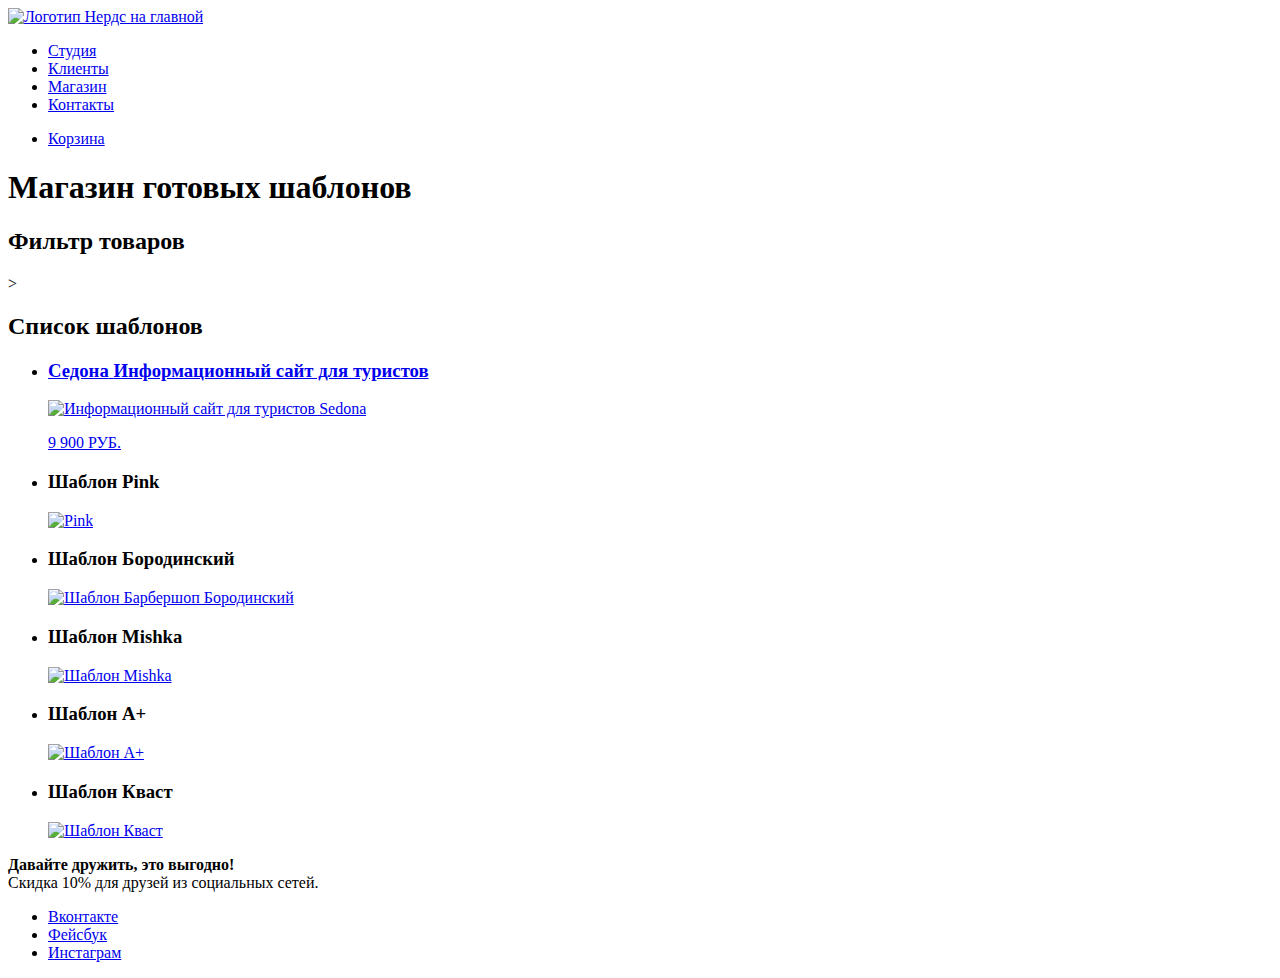
==== inner.html @ d566adea "Разметил страницу каталога." ====
<!DOCTYPE html>
<html lang="ru">
  <head>
    <meta charset="utf-8">
    <title>Нёрдс</title>
  </head>
  <body>
    <header class="main-header">
      <nav class="main-navigation">                           
        <a class="main-header-logo" href="index.html"> <img src="img/index-logo.svg" width="----" height="----" alt="Логотип Нердс на главной">
        </a>
      <ul class="site-navigation">
        <li><a href="studio.html">Студия</a></li>
        <li><a href="customers.html">Клиенты</a></li>
        <li class="site-navigation-current"><a href="shop.html">Магазин</a></li>
        <li><a href="contacts.html">Контакты</a></li>
      </ul>
      <ul class="basket-navigation">
        <li class="basket-buyer"><a href="basket.html">Корзина</a></li>
      </ul>
      </nav>
      <h1 class="page-title"> <b>Магазин готовых шаблонов</b> </h1>
    </header>
    <main class="container">
      <section class="filters">
        <h2 class="visually-hidden">Фильтр товаров</h2>> 
        <!-- Здесь будет форма--> 
      </section>

      <section class="catalog">
        <h2 class="visually-hidden">Список шаблонов</h2>
        <ul class="catalog-list">
            <li class="catalog-item">
              <h3>
                <a href="catalog-item.html">
                  <span class="catalog-category">Седона</span>
                  <span class="catalog-item-title">Информационный сайт для туристов</span>
                </a>
              </h3>
                <p class="catalog-item-image">
                  <a href="catalog-item.html">
                    <img src="img/product-1.jpg" width="220" height="165" alt="Информационный сайт для туристов Sedona">
                  </a>
                </p> 
                <a class="button" href="#">9 900 РУБ.</a>   
            </li>
            <li class="catalog-item">
              <h3 class="visually-hidden">Шаблон Pink</h3>
              <a href="catalog-item.html">
                <img src="img/product-2.jpg" width="220" height="165" alt="Pink">
              </a>  
            </li>
            <li>
              <h3 class="visually-hidden">Шаблон Бородинский</h3>
              <a href="catalog-item.html">
                <img src="img/product-3.jpg" width="220" height="165" alt="Шаблон Барбершоп Бородинский">
              </a>  
            </li>      
            <li>
              <h3 class="visually-hidden">Шаблон Mishka</h3>
              <a href="catalog-item.html">
                <img src="img/product-4.jpg" width="220" height="165" alt="Шаблон Mishka">
              </a>  
            </li>
            <li>
              <h3 class="visually-hidden">Шаблон А+</h3>
              <a href="catalog-item.html">
                <img src="img/product-5.jpg" width="220" height="165" alt="Шаблон А+">
              </a>  
            </li>
            <li>
              <h3 class="visually-hidden">Шаблон Кваст</h3>
              <a href="catalog-item.html">
                <img src="img/product-5.jpg" width="220" height="165" alt="Шаблон Кваст">
              </a>  
            </li>  
        </ul>
      </section>

    <footer class=main-footer>
      <div class="footer-social">
        <b>Давайте дружить, это выгодно!</b> <br>
           Скидка 10% для друзей из социальных сетей.
        <ul>
          <li><a class="social-button" href="#">Вконтакте</a></li>
          <li><a class="social-button" href="#">Фейсбук</a></li>
          <li><a class="social-button" href="#">Инстаграм</a></li>
        </ul>
      </div>
    </footer>
      
</body>
</html>
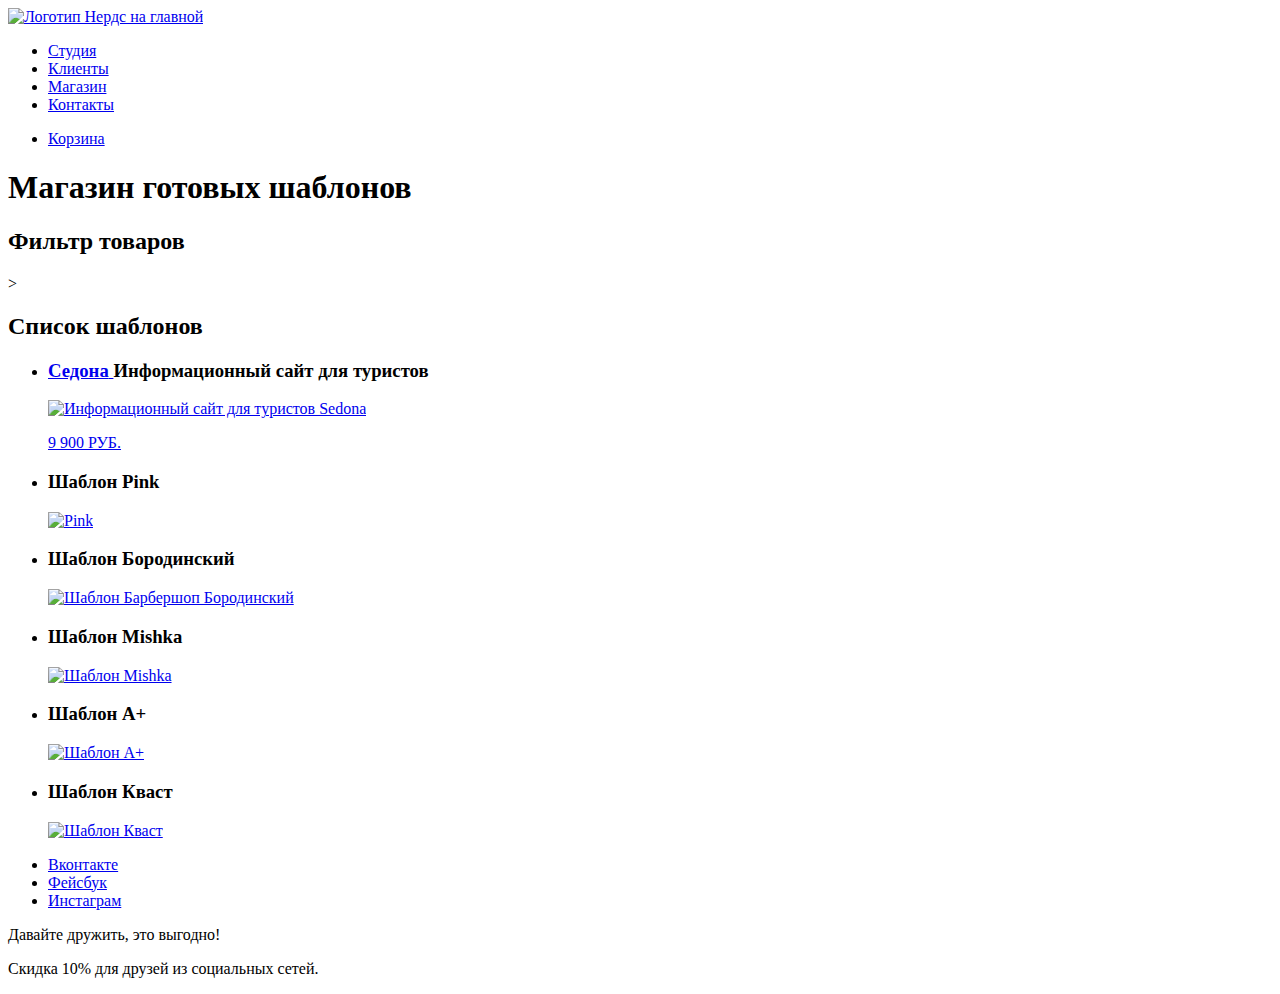
==== commit 19564946: "Внес изменения согласно рекомендациям. Испарвил ошибки в валидаторе." ====
--- a/inner.html
+++ b/inner.html
@@ -7,7 +7,7 @@
   <body>
     <header class="main-header">
       <nav class="main-navigation">                           
-        <a class="main-header-logo" href="index.html"> <img src="img/index-logo.svg" width="----" height="----" alt="Логотип Нердс на главной">
+        <a class="main-header-logo" href="index.html"> <img src="img/index-logo.svg" width="100" height="100" alt="Логотип Нердс на главной">
         </a>
       <ul class="site-navigation">
         <li><a href="studio.html">Студия</a></li>
@@ -34,8 +34,8 @@
               <h3>
                 <a href="catalog-item.html">
                   <span class="catalog-category">Седона</span>
+                </a>
                   <span class="catalog-item-title">Информационный сайт для туристов</span>
-                </a>
               </h3>
                 <p class="catalog-item-image">
                   <a href="catalog-item.html">
@@ -50,25 +50,25 @@
                 <img src="img/product-2.jpg" width="220" height="165" alt="Pink">
               </a>  
             </li>
-            <li>
+            <li class="catalog-item">
               <h3 class="visually-hidden">Шаблон Бородинский</h3>
               <a href="catalog-item.html">
                 <img src="img/product-3.jpg" width="220" height="165" alt="Шаблон Барбершоп Бородинский">
               </a>  
             </li>      
-            <li>
+            <li class="catalog-item">
               <h3 class="visually-hidden">Шаблон Mishka</h3>
               <a href="catalog-item.html">
                 <img src="img/product-4.jpg" width="220" height="165" alt="Шаблон Mishka">
               </a>  
             </li>
-            <li>
+            <li class="catalog-item">
               <h3 class="visually-hidden">Шаблон А+</h3>
               <a href="catalog-item.html">
                 <img src="img/product-5.jpg" width="220" height="165" alt="Шаблон А+">
               </a>  
             </li>
-            <li>
+            <li class="catalog-item">
               <h3 class="visually-hidden">Шаблон Кваст</h3>
               <a href="catalog-item.html">
                 <img src="img/product-5.jpg" width="220" height="165" alt="Шаблон Кваст">
@@ -76,18 +76,17 @@
             </li>  
         </ul>
       </section>
-
+    </main>
     <footer class=main-footer>
-      <div class="footer-social">
-        <b>Давайте дружить, это выгодно!</b> <br>
-           Скидка 10% для друзей из социальных сетей.
+      <div class="container-social">
         <ul>
           <li><a class="social-button" href="#">Вконтакте</a></li>
           <li><a class="social-button" href="#">Фейсбук</a></li>
           <li><a class="social-button" href="#">Инстаграм</a></li>
         </ul>
+        <p class="text-call">Давайте дружить, это выгодно!</p>
+        <p class="text-benefit">Скидка 10% для друзей из социальных сетей.</p>
       </div>
     </footer>
-      
-</body>
+  </body>
 </html>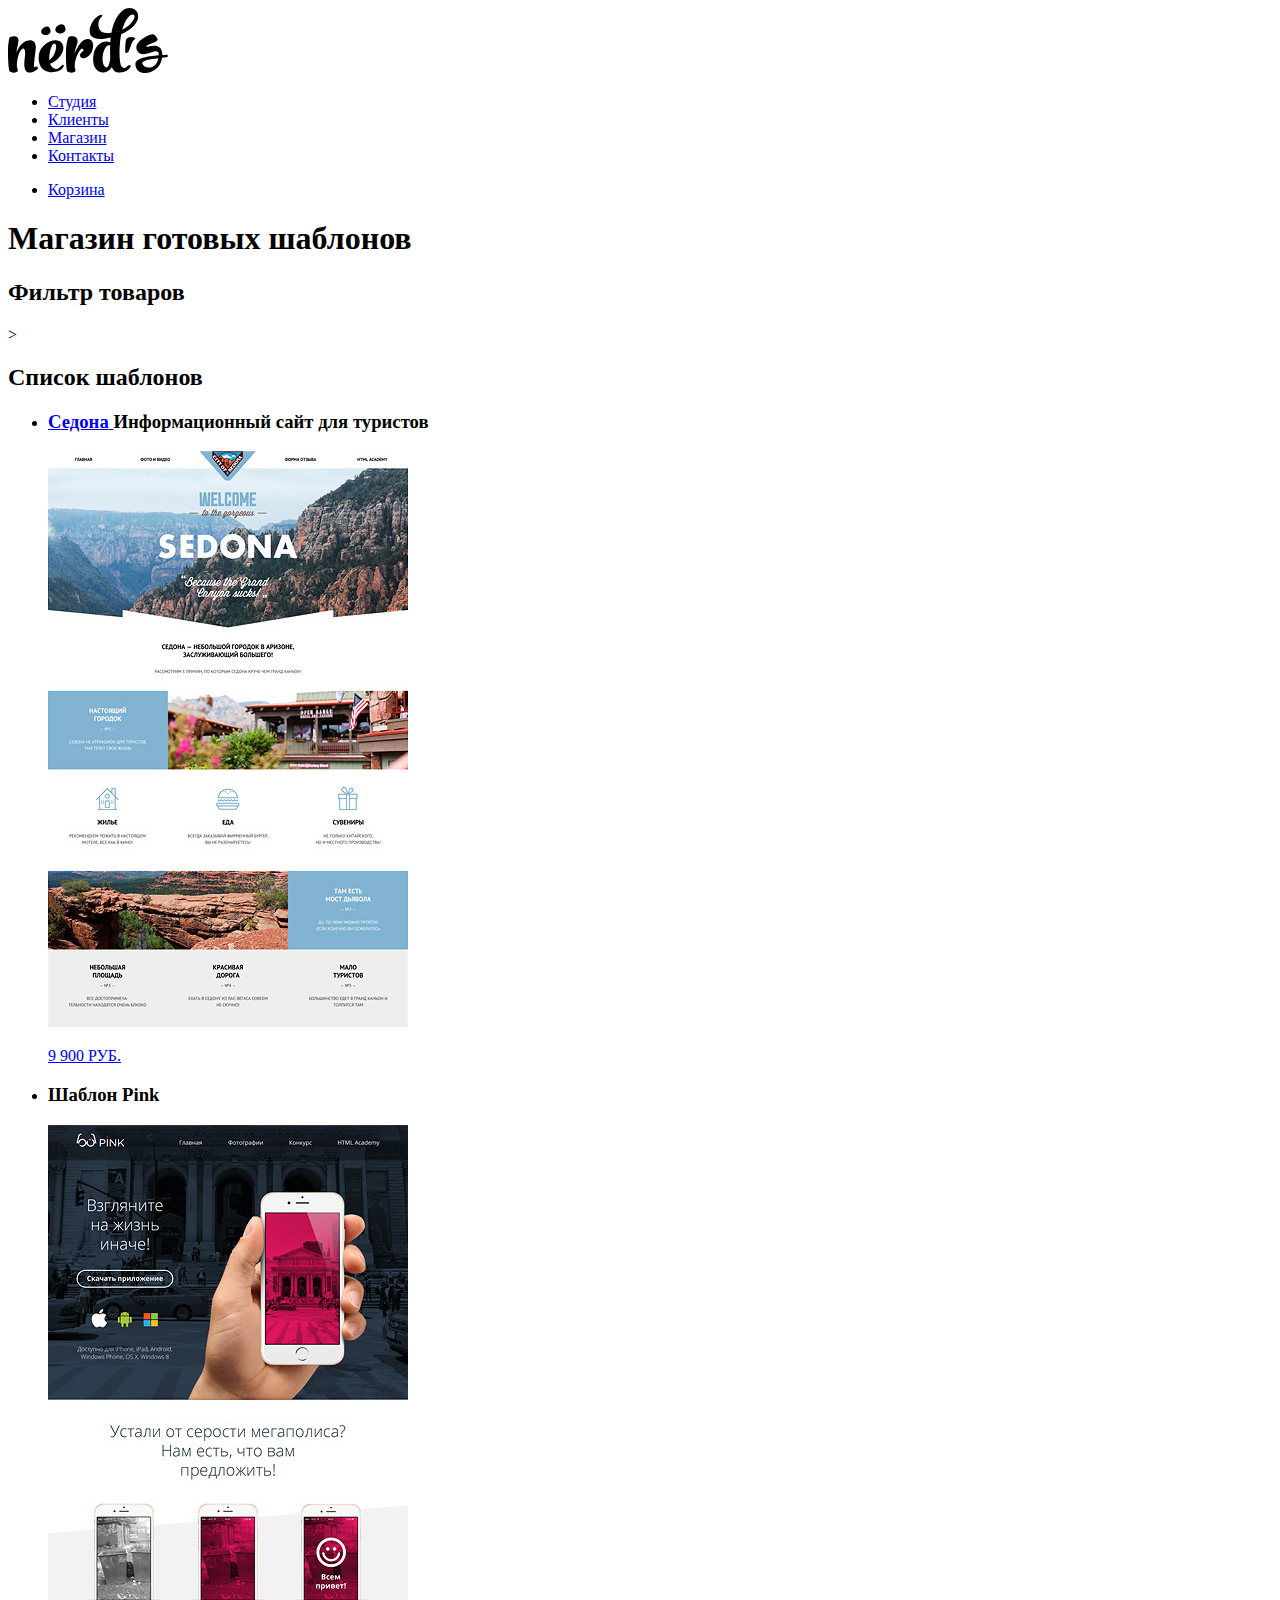
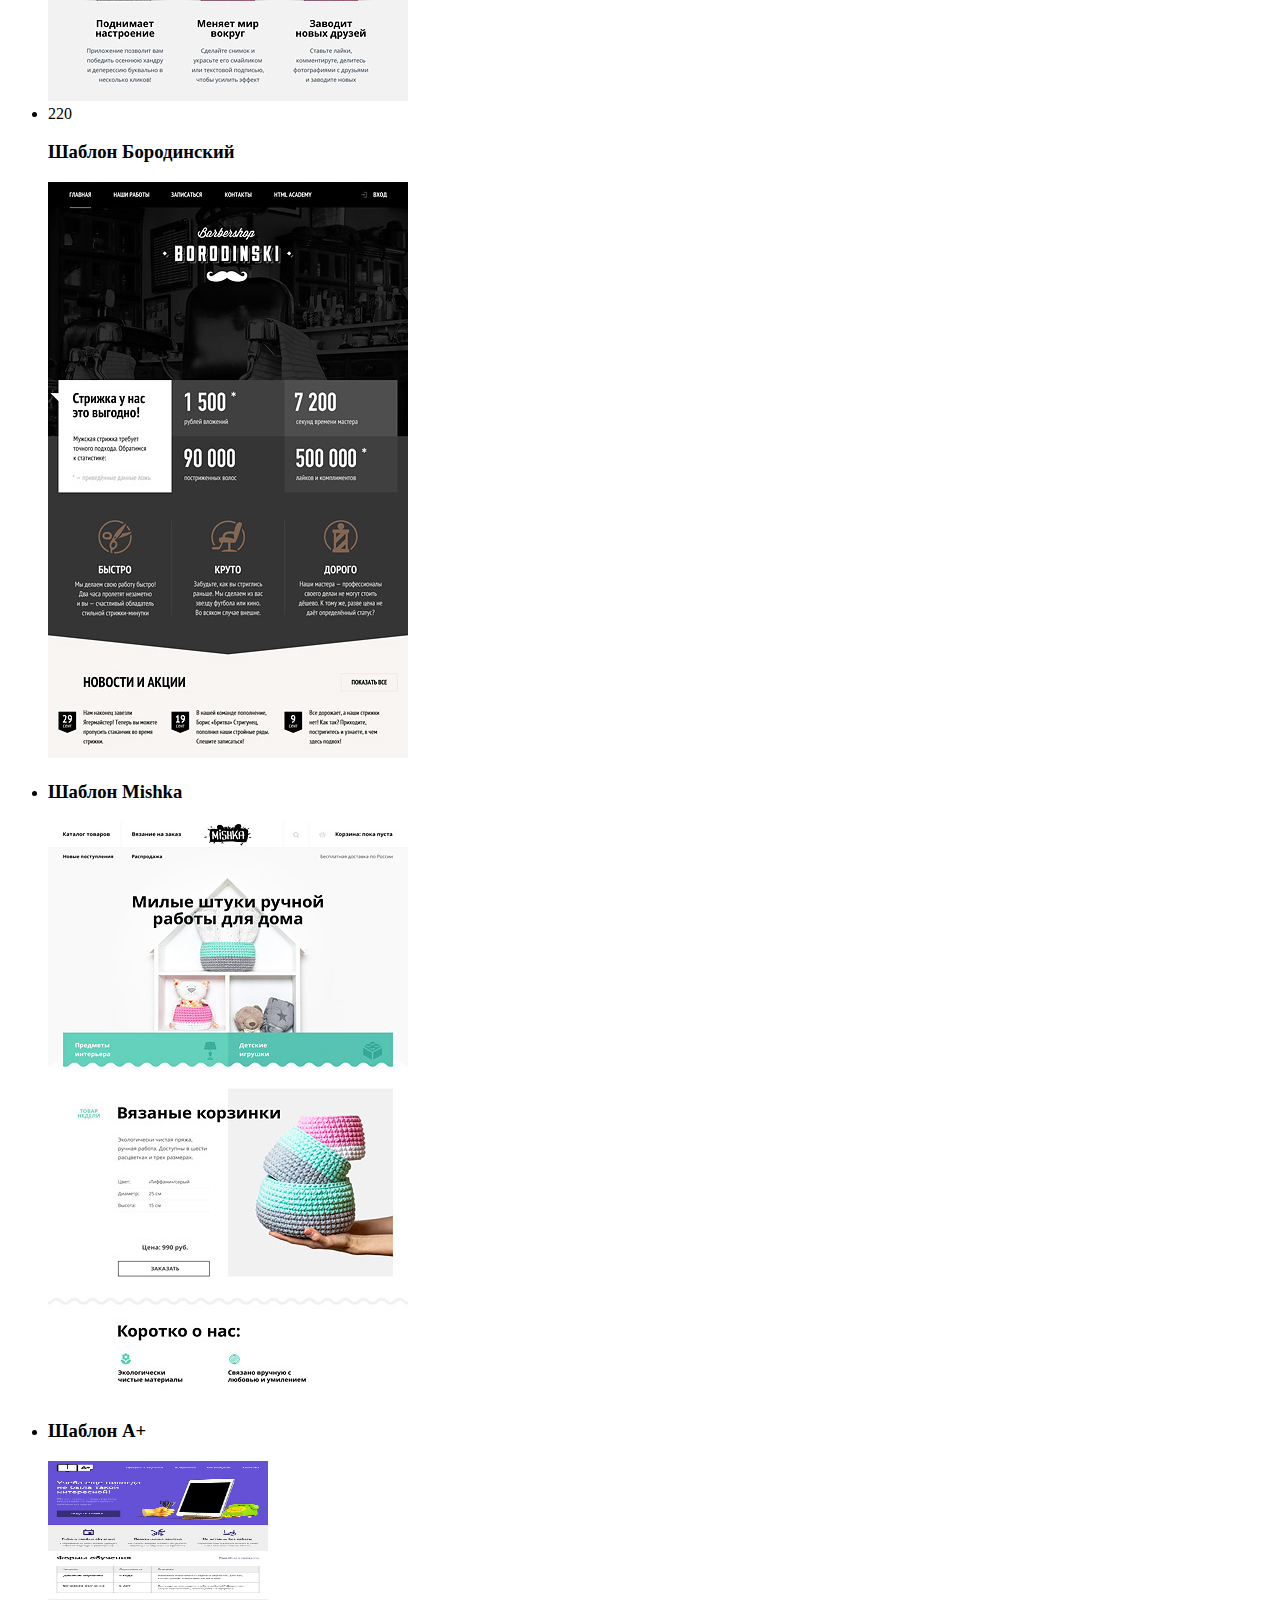
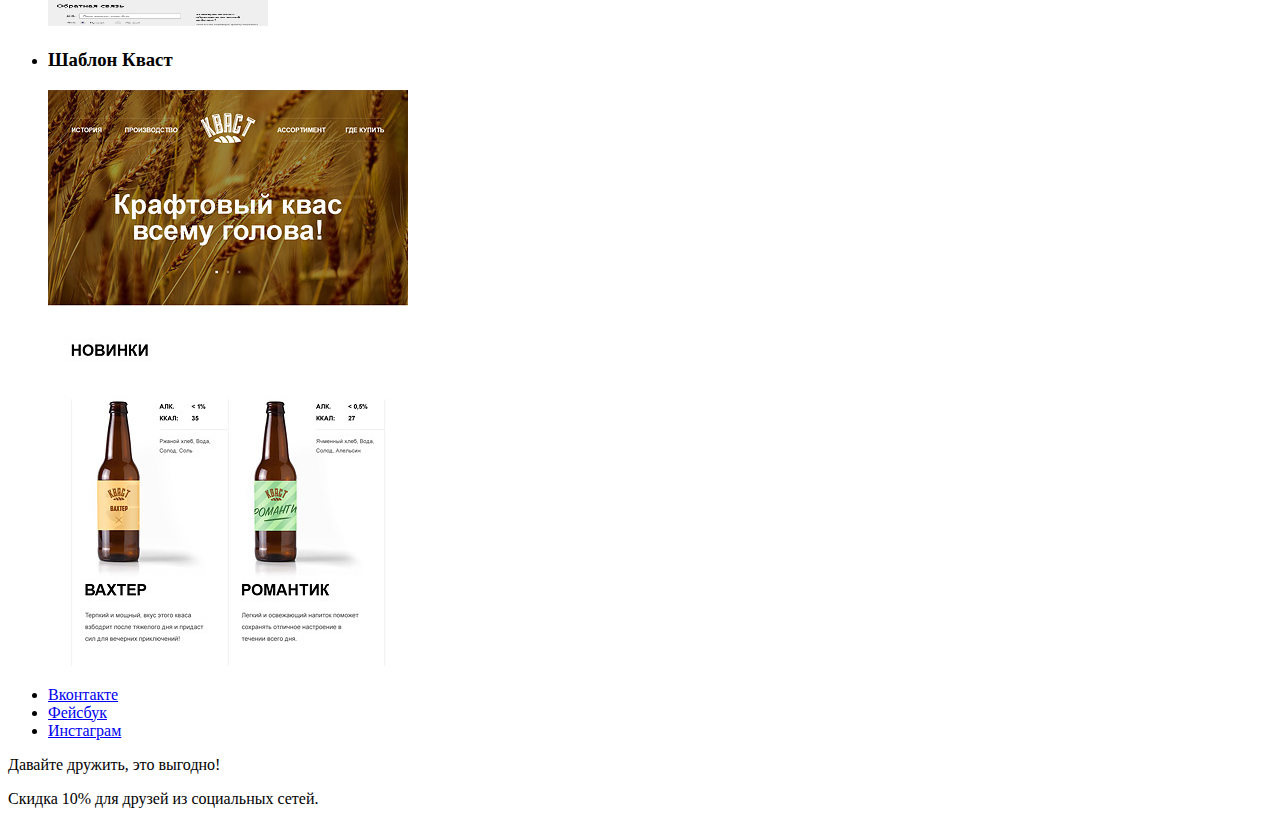
==== commit d96f83c9: "добавил контентные изображения в каталог" ====
--- a/inner.html
+++ b/inner.html
@@ -7,7 +7,7 @@
   <body>
     <header class="main-header">
       <nav class="main-navigation">                           
-        <a class="main-header-logo" href="index.html"> <img src="img/index-logo.svg" width="100" height="100" alt="Логотип Нердс на главной">
+        <a class="main-header-logo" href="index.html"> <img src="img/index-logo.svg" width="160" height="65" alt="Логотип Нердс в каталоге">
         </a>
       <ul class="site-navigation">
         <li><a href="studio.html">Студия</a></li>
@@ -30,7 +30,7 @@
       <section class="catalog">
         <h2 class="visually-hidden">Список шаблонов</h2>
         <ul class="catalog-list">
-            <li class="catalog-item">
+            <li class="catalog-item">         <!--разметку по седона, явно надо переделать-->
               <h3>
                 <a href="catalog-item.html">
                   <span class="catalog-category">Седона</span>
@@ -39,7 +39,7 @@
               </h3>
                 <p class="catalog-item-image">
                   <a href="catalog-item.html">
-                    <img src="img/product-1.jpg" width="220" height="165" alt="Информационный сайт для туристов Sedona">
+                    <img src="img\produkt-sedona.jpg" width="360" height="576" alt="Информационный сайт для туристов Sedona">
                   </a>
                 </p> 
                 <a class="button" href="#">9 900 РУБ.</a>   
@@ -47,31 +47,31 @@
             <li class="catalog-item">
               <h3 class="visually-hidden">Шаблон Pink</h3>
               <a href="catalog-item.html">
-                <img src="img/product-2.jpg" width="220" height="165" alt="Pink">
+                <img src="img\produkt-pink.jpg" width="360" height="576" alt="Pink">
               </a>  
             </li>
-            <li class="catalog-item">
+            <li class="catalog-item">220
               <h3 class="visually-hidden">Шаблон Бородинский</h3>
               <a href="catalog-item.html">
-                <img src="img/product-3.jpg" width="220" height="165" alt="Шаблон Барбершоп Бородинский">
+                <img src="img\produkt-barbershop.jpg" width="360" height="576" alt="Шаблон Барбершоп Бородинский">
               </a>  
             </li>      
             <li class="catalog-item">
               <h3 class="visually-hidden">Шаблон Mishka</h3>
               <a href="catalog-item.html">
-                <img src="img/product-4.jpg" width="220" height="165" alt="Шаблон Mishka">
+                <img src="img\produkt-mishka.jpg" width="360" height="576" alt="Шаблон Mishka">
               </a>  
             </li>
             <li class="catalog-item">
               <h3 class="visually-hidden">Шаблон А+</h3>
               <a href="catalog-item.html">
-                <img src="img/product-5.jpg" width="220" height="165" alt="Шаблон А+">
+                <img src="img\produkt-aplus.jpg" width="220" height="165" alt="Шаблон А+">
               </a>  
             </li>
             <li class="catalog-item">
               <h3 class="visually-hidden">Шаблон Кваст</h3>
               <a href="catalog-item.html">
-                <img src="img/product-5.jpg" width="220" height="165" alt="Шаблон Кваст">
+                <img src="img\produkt-kvast.jpg" width="360" height="576" alt="Шаблон Кваст">
               </a>  
             </li>  
         </ul>
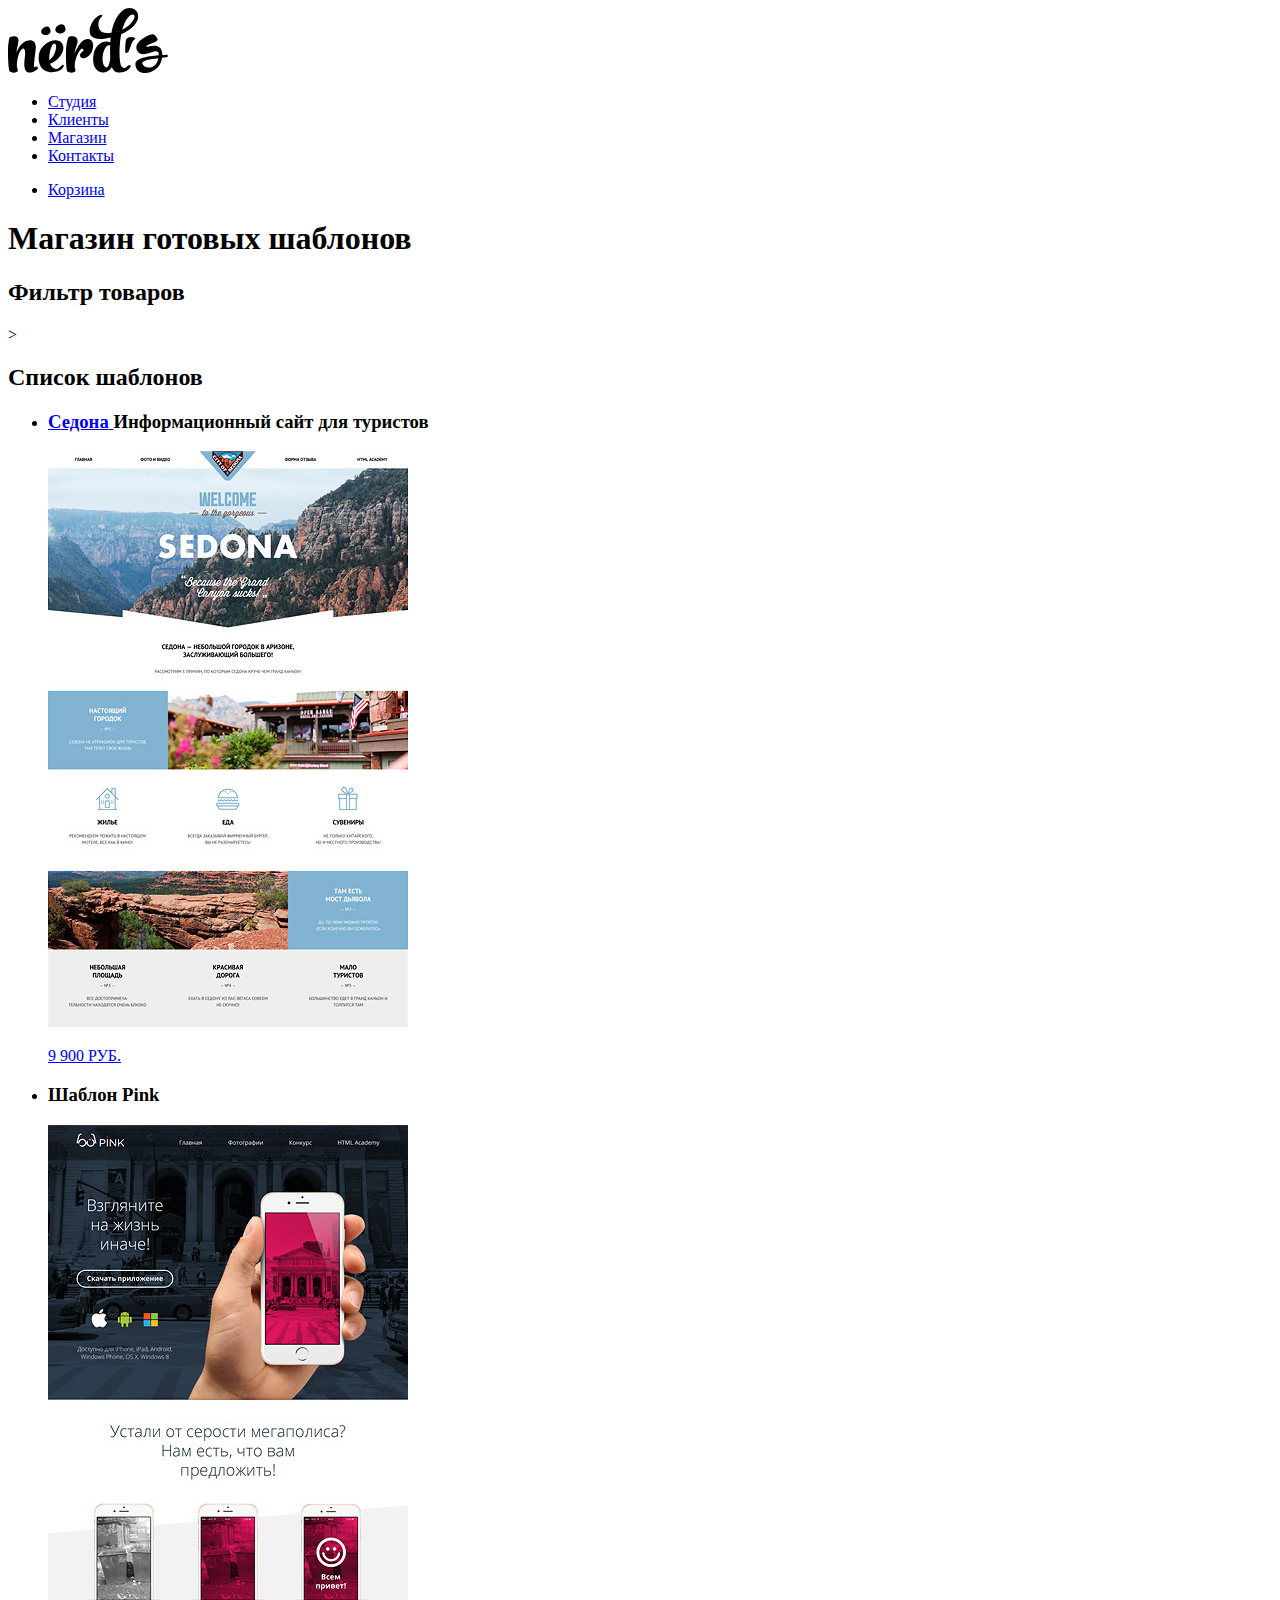
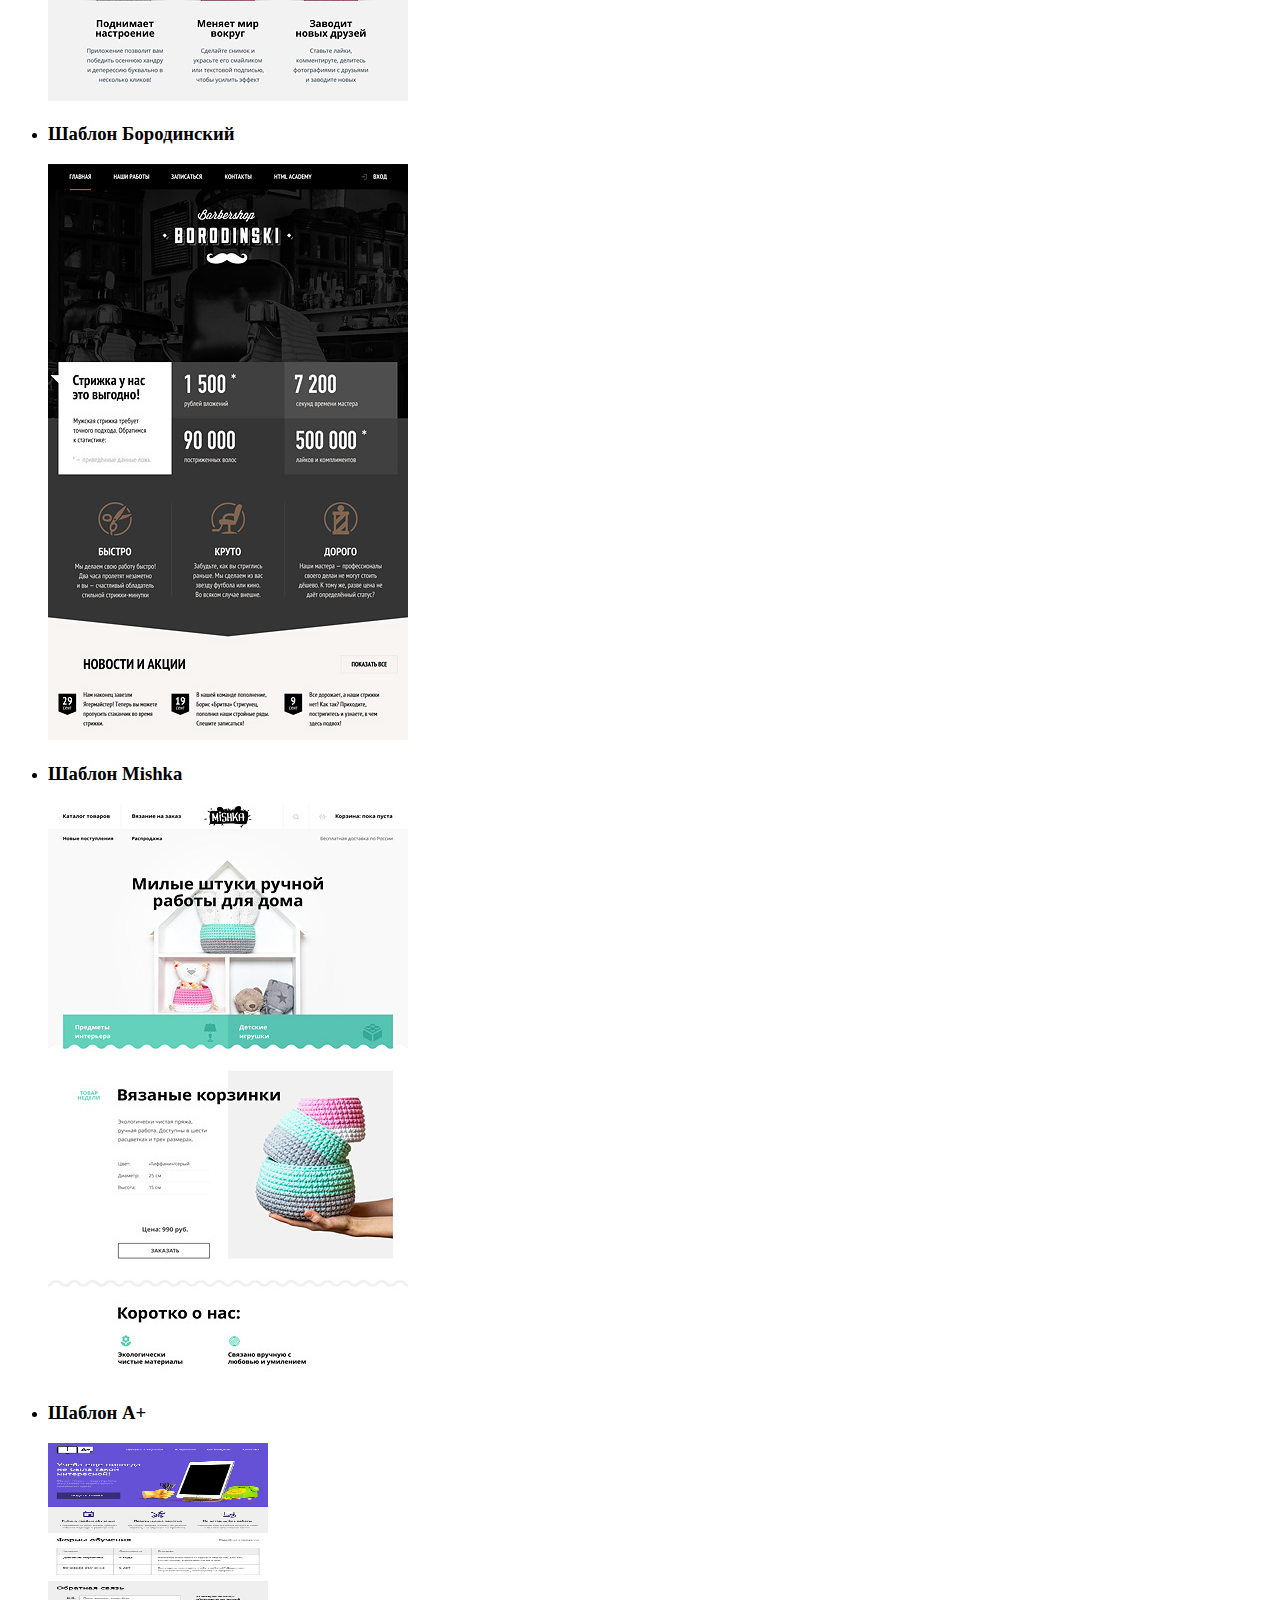
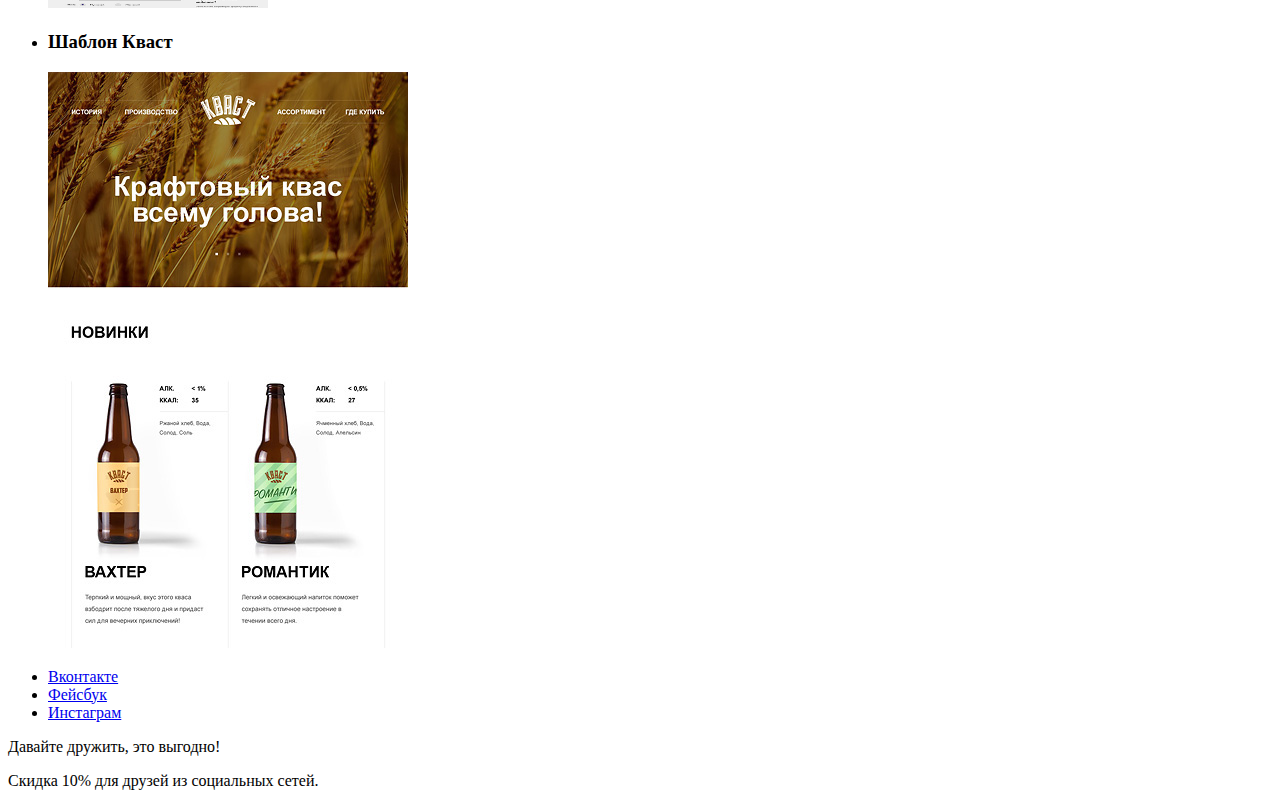
==== commit f805b4a0: "удалил 220" ====
--- a/inner.html
+++ b/inner.html
@@ -50,7 +50,7 @@
                 <img src="img\produkt-pink.jpg" width="360" height="576" alt="Pink">
               </a>  
             </li>
-            <li class="catalog-item">220
+            <li class="catalog-item">
               <h3 class="visually-hidden">Шаблон Бородинский</h3>
               <a href="catalog-item.html">
                 <img src="img\produkt-barbershop.jpg" width="360" height="576" alt="Шаблон Барбершоп Бородинский">
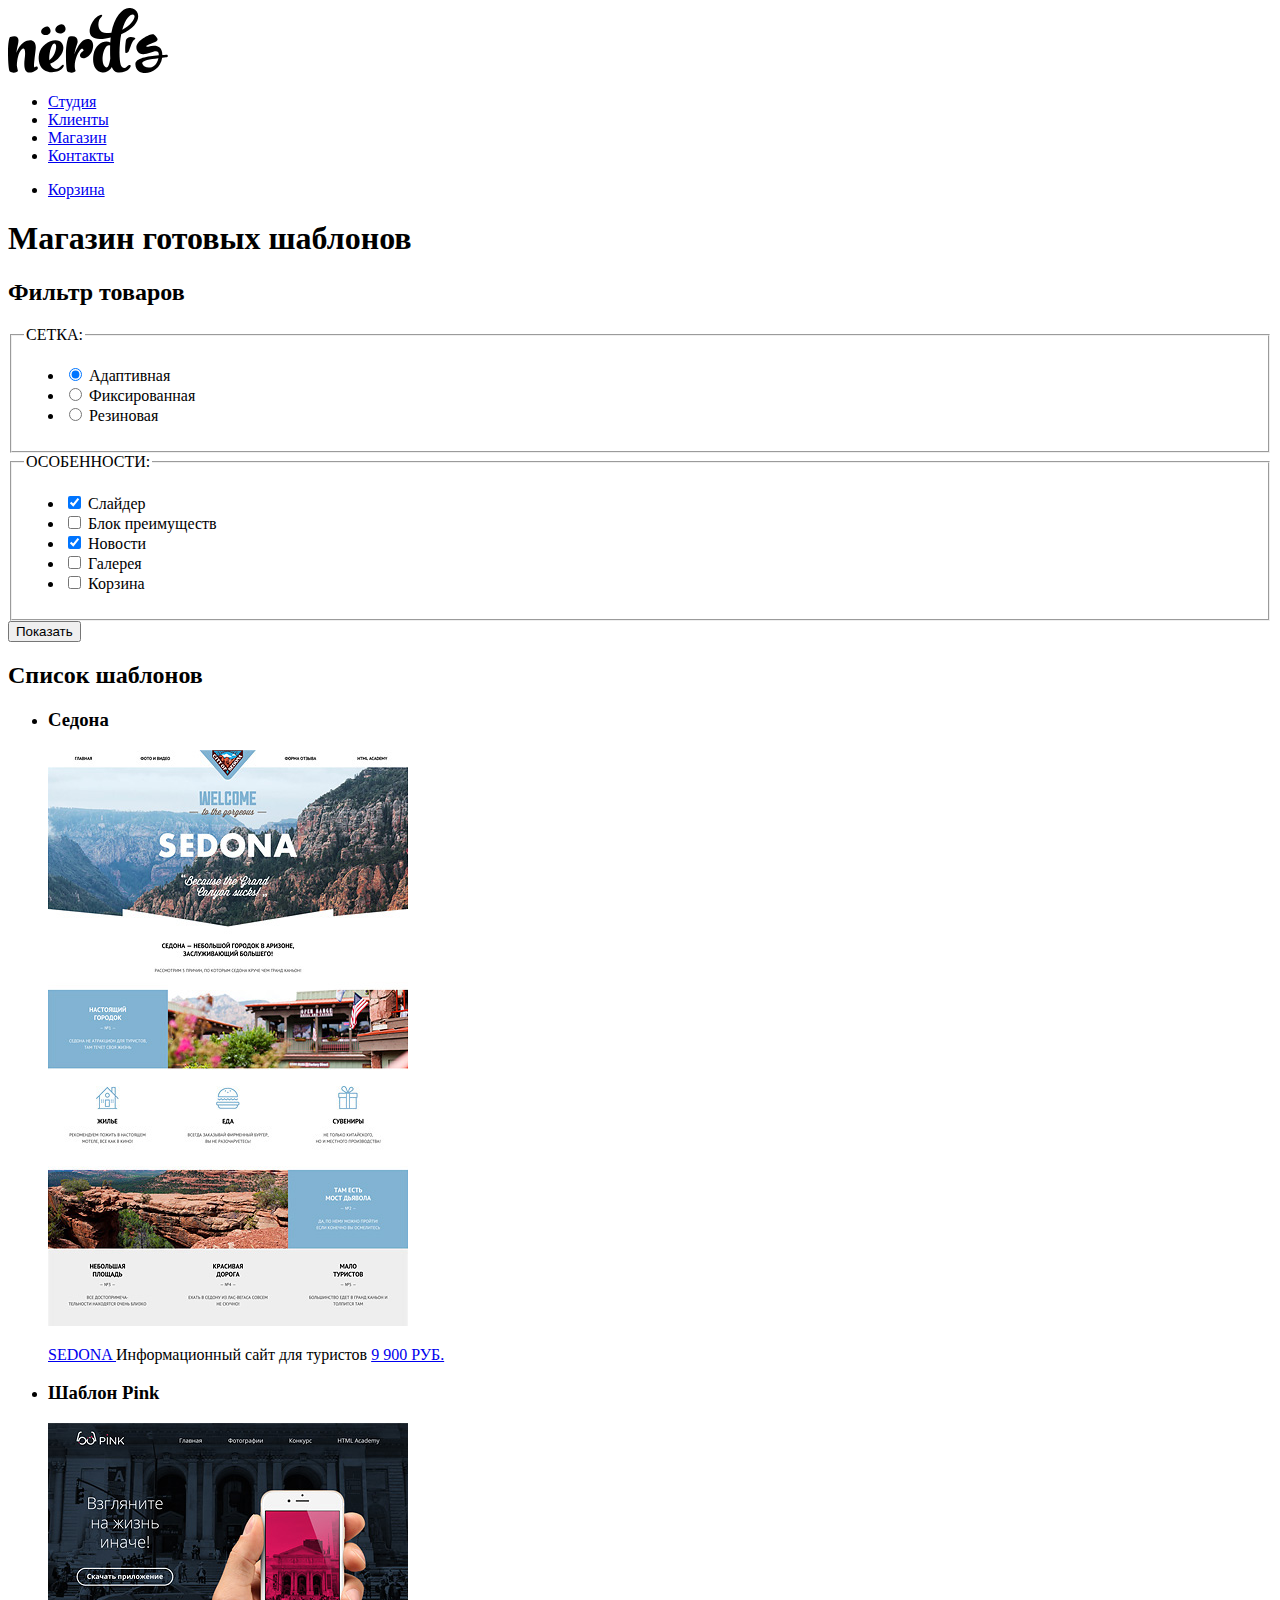
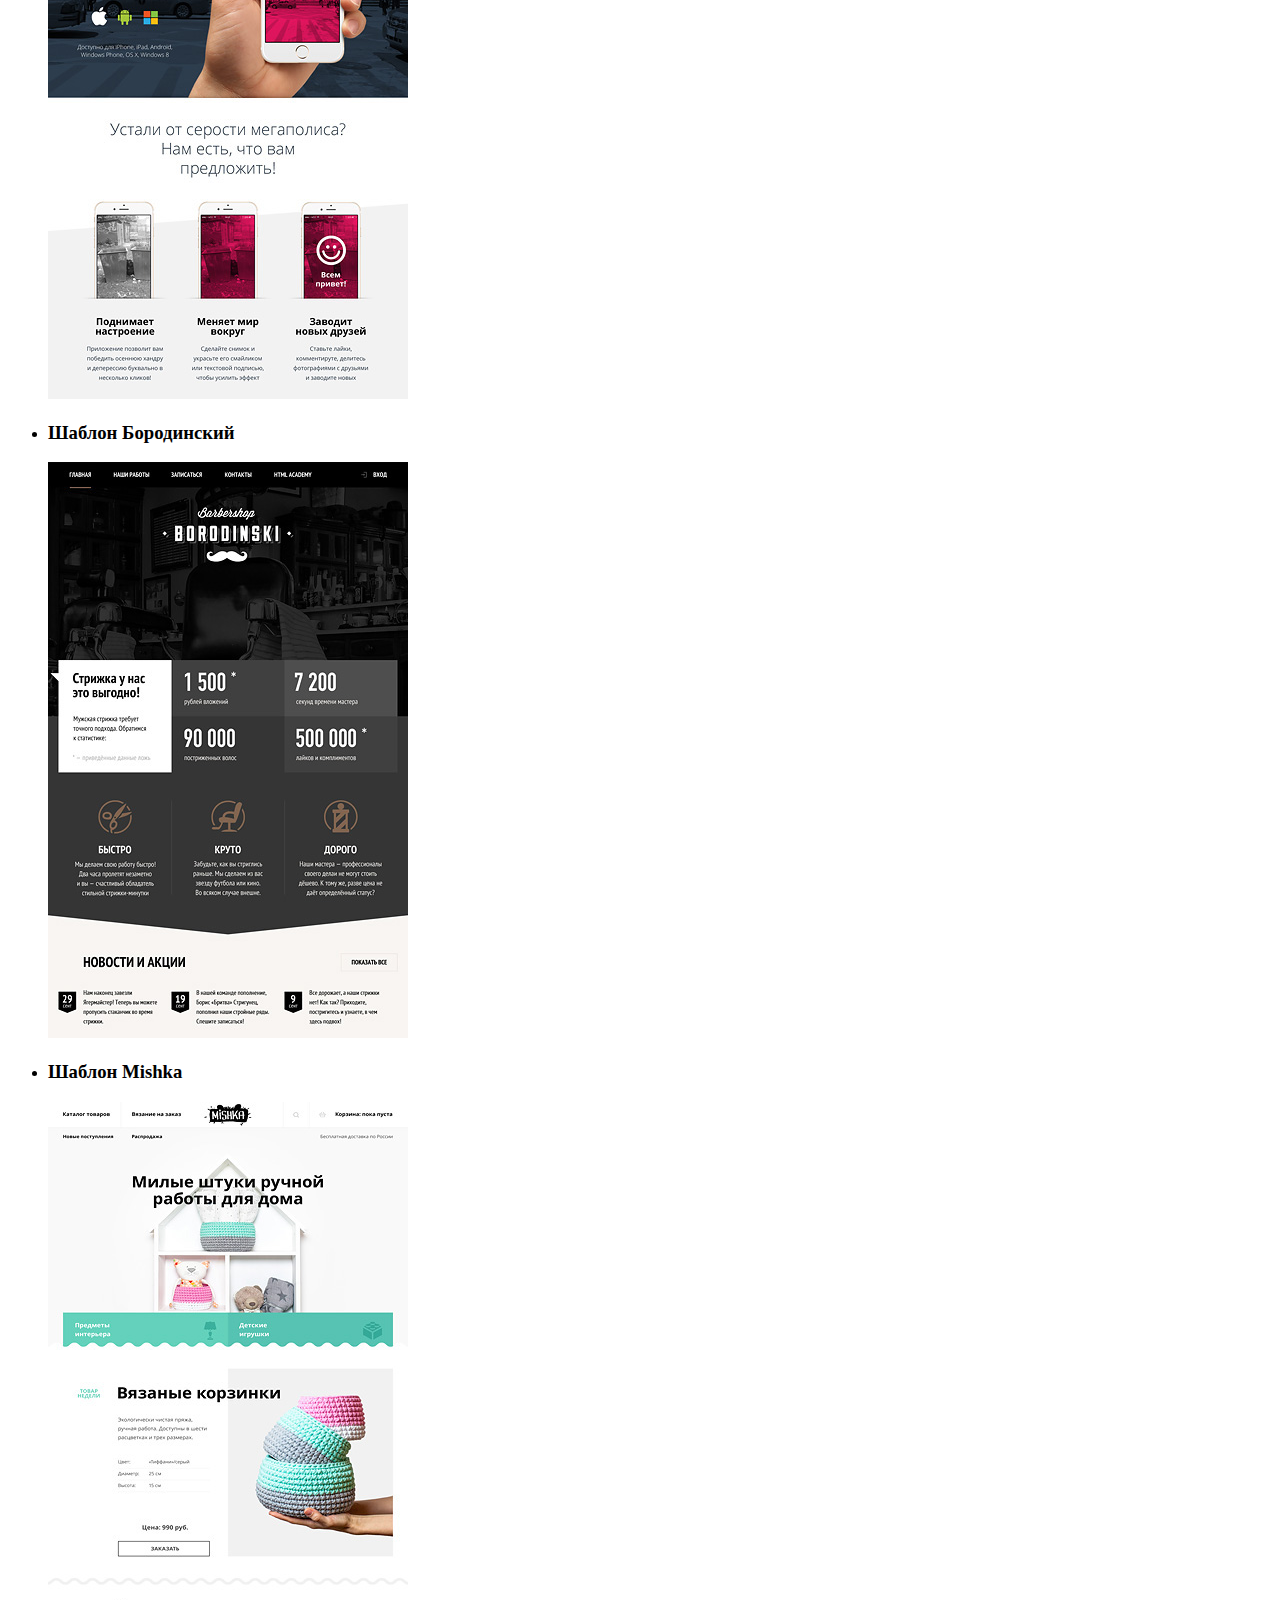
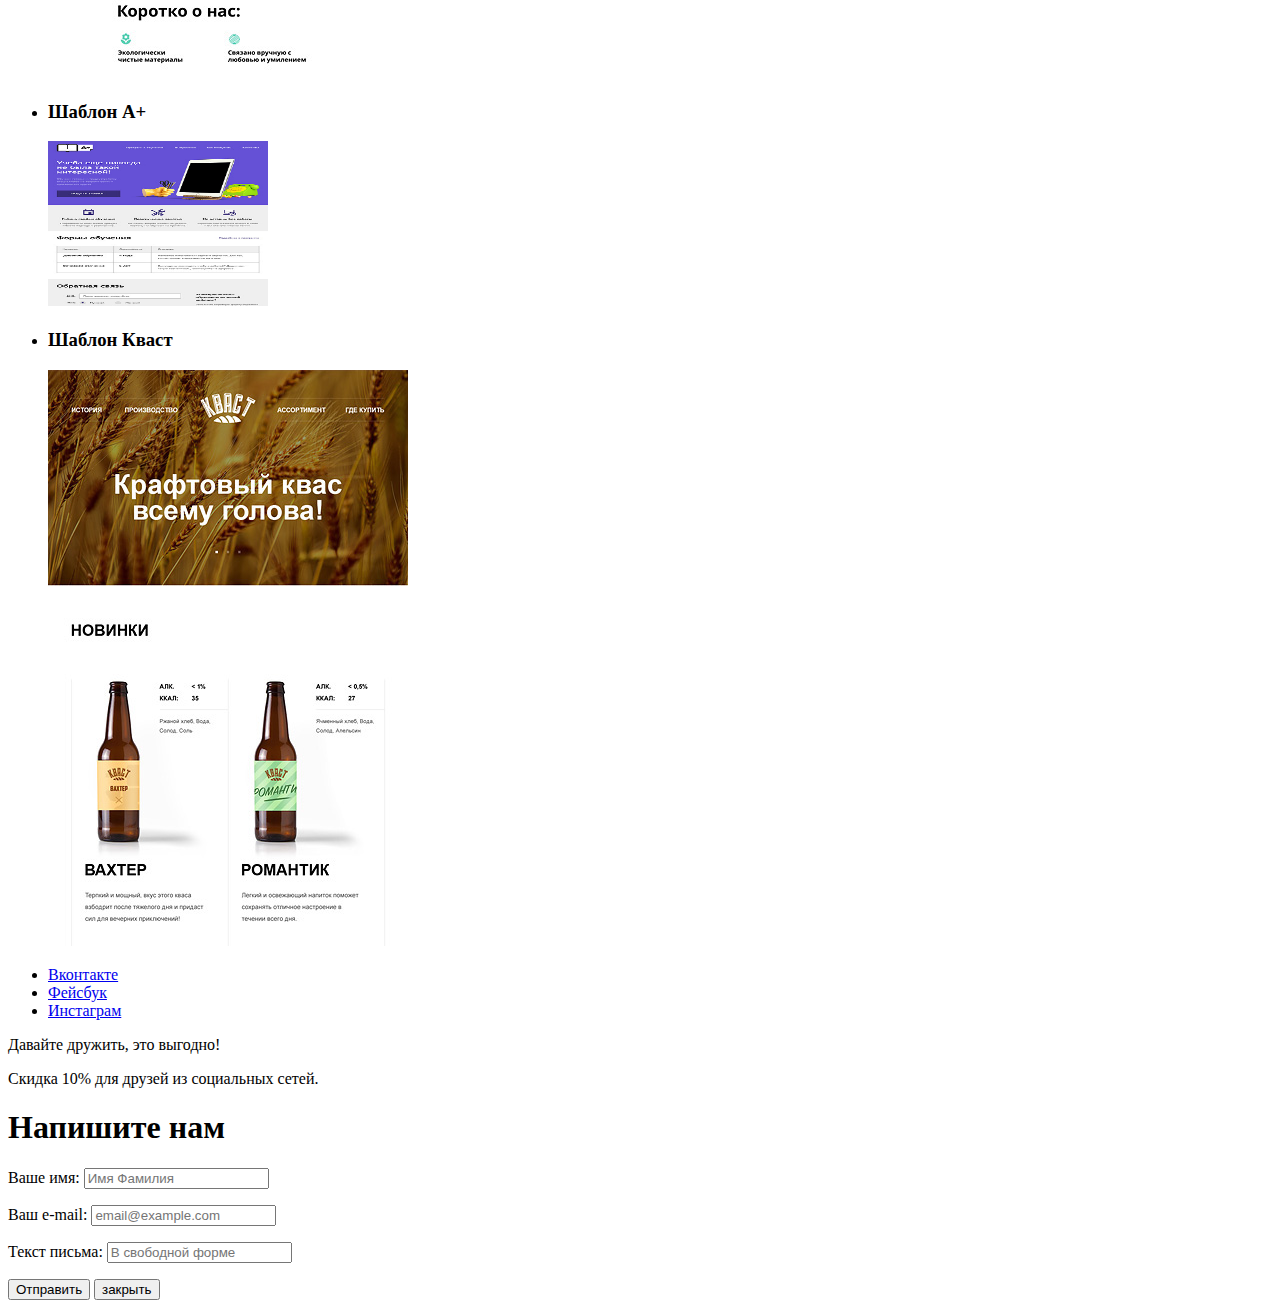
==== commit 4b13ac91: "Добавил фильтр, попап и ариант разметки для седона." ====
--- a/inner.html
+++ b/inner.html
@@ -23,14 +23,73 @@
     </header>
     <main class="container">
       <section class="filters">
-        <h2 class="visually-hidden">Фильтр товаров</h2>> 
-        <!-- Здесь будет форма--> 
+        <h2 class="visually-hidden">Фильтр товаров</h2>
+        <form class="filter" method="get" action="https://echo.htmlacademy.ru">
+          <fieldset>
+            <legend>СЕТКА:</legend>
+              <ul>
+                <li class="filter-option">
+                  <input type="radio" name="grid-option" value="adaptive" id="filter-adaptive" checked>
+                  <label for="filter-adaptive">
+                    Адаптивная
+                  </label>
+                </li>
+                <li class="filter-option">
+                  <input type="radio" name="grid-option" value="fixed" id="filter-fixed">
+                  <label for="filter-fixed">
+                    Фиксированная
+                  </label>
+                </li>
+                <li class="filter-option">
+                  <input type="radio" name="grid-option" value="rubber" id="filter-rubber">
+                  <label for="filter-rubber">
+                    Резиновая
+                  </label>
+                </li>
+              </ul>
+          </fieldset>
+          <fieldset>
+            <legend>ОСОБЕННОСТИ:</legend>
+              <ul>
+                <li class="filter-option">
+                  <input class="visually-hidden filter-input filter-input-checkbox" type="checkbox" name="slider" id="filter-slider" checked>
+                  <label for="filter-slider">
+                    Слайдер
+                  </label>
+                </li>
+                <li class="filter-option">
+                  <input class="visually-hidden filter-input filter-input-checkbox" type="checkbox" name="advantage-block" id="filter-advantage-block">
+                  <label for="filter-advantage-block">
+                  Блок преимуществ
+                  </label>
+                </li>
+                <li class="filter-option">
+                  <input class="visually-hidden filter-input filter-input-checkbox" type="checkbox" name="news" id="filter-news" checked>
+                  <label for="filter-news">
+                    Новости
+                  </label>
+                </li>
+                <li class="filter-option">
+                  <input class="visually-hidden filter-input filter-input-checkbox" type="checkbox" name="gallery" id="filter-gallery">
+                  <label for="filter-gallery">
+                    Галерея
+                  </label>
+                </li>
+                <li class="filter-option">
+                  <input class="visually-hidden filter-input filter-input-checkbox" type="checkbox" name="basket" id="filter-basket">
+                  <label for="filter-basket">
+                    Корзина
+                  </label>
+                </li>
+              </ul>
+            </fieldset>
+            <button type="submit" class="filter-button button">Показать</button>
+        </form>
       </section>
-
       <section class="catalog">
         <h2 class="visually-hidden">Список шаблонов</h2>
         <ul class="catalog-list">
-            <li class="catalog-item">         <!--разметку по седона, явно надо переделать-->
+            <!-- <li class="catalog-item">  ----ТАК БЫЛО ИЗНАЧАЛЬНО, НИЖЕ ПОФАНТАЗИРОВАЛ----
               <h3>
                 <a href="catalog-item.html">
                   <span class="catalog-category">Седона</span>
@@ -39,39 +98,52 @@
               </h3>
                 <p class="catalog-item-image">
                   <a href="catalog-item.html">
-                    <img src="img\produkt-sedona.jpg" width="360" height="576" alt="Информационный сайт для туристов Sedona">
+                    <img src="img/produkt-sedona.jpg" width="360" height="576" alt="Шаблон Sedona">
                   </a>
                 </p> 
                 <a class="button" href="#">9 900 РУБ.</a>   
+            </li> -->
+            <li class="catalog-item">   <!-- пофантазировал тут, может так написать??? -->
+              <h3 class="visually-hidden">Седона</h3>
+                <a href="catalog-item.html">
+                  <img src="img/produkt-sedona.jpg" width="360" height="576" alt="Шаблон Sedona">
+                </a>
+                <p>    <!--  Вместо <p> предполагал в <div> обернуть ??? -->
+                  <a href="catalog-item.html">
+                    <span class="catalog-category">SEDONA</span>
+                  </a>
+                  <span class="catalog-item-title">Информационный сайт для туристов</span>
+                  <a class="button" href="#">9 900 РУБ.</a>
+                </p>
             </li>
             <li class="catalog-item">
               <h3 class="visually-hidden">Шаблон Pink</h3>
               <a href="catalog-item.html">
-                <img src="img\produkt-pink.jpg" width="360" height="576" alt="Pink">
+                <img src="img/produkt-pink.jpg" width="360" height="576" alt="Pink">
               </a>  
             </li>
             <li class="catalog-item">
               <h3 class="visually-hidden">Шаблон Бородинский</h3>
               <a href="catalog-item.html">
-                <img src="img\produkt-barbershop.jpg" width="360" height="576" alt="Шаблон Барбершоп Бородинский">
+                <img src="img/produkt-barbershop.jpg" width="360" height="576" alt="Шаблон Барбершоп Бородинский">
               </a>  
             </li>      
             <li class="catalog-item">
               <h3 class="visually-hidden">Шаблон Mishka</h3>
               <a href="catalog-item.html">
-                <img src="img\produkt-mishka.jpg" width="360" height="576" alt="Шаблон Mishka">
+                <img src="img/produkt-mishka.jpg" width="360" height="576" alt="Шаблон Mishka">
               </a>  
             </li>
             <li class="catalog-item">
               <h3 class="visually-hidden">Шаблон А+</h3>
               <a href="catalog-item.html">
-                <img src="img\produkt-aplus.jpg" width="220" height="165" alt="Шаблон А+">
+                <img src="img/produkt-aplus.jpg" width="220" height="165" alt="Шаблон А+">
               </a>  
             </li>
             <li class="catalog-item">
               <h3 class="visually-hidden">Шаблон Кваст</h3>
               <a href="catalog-item.html">
-                <img src="img\produkt-kvast.jpg" width="360" height="576" alt="Шаблон Кваст">
+                <img src="img/produkt-kvast.jpg" width="360" height="576" alt="Шаблон Кваст">
               </a>  
             </li>  
         </ul>
@@ -88,5 +160,24 @@
         <p class="text-benefit">Скидка 10% для друзей из социальных сетей.</p>
       </div>
     </footer>
+    <section>
+      <form class="connections-form" method="post" action="https://echo.htmlacademy.ru">
+        <h1 class="headline-form">Напишите нам</h1>   <!-- Валидатор ругается на class, насколько критично оставить как есть? Тексту ведь надо будет придать требуемый формат --> 
+        <p>
+          <label for="user-name">Ваше имя:</label>
+          <input type="text" name="name" id="user-name" placeholder="Имя Фамилия">
+        </p>
+        <p>
+          <label for="user-email">Ваш e-mail:</label>
+          <input type="text" name="e-mail" id="user-email" placeholder="email@example.com">
+        </p>
+        <p>
+          <label for="user-message">Текст письма:</label>
+          <input type="text" name="message" id="user-message" placeholder="В свободной форме">
+        </p>
+        <button class="button" type="submit">Отправить</button>
+        <button class="modal-close" type="button">закрыть</button>
+      </form>
+    </section>
   </body>
 </html>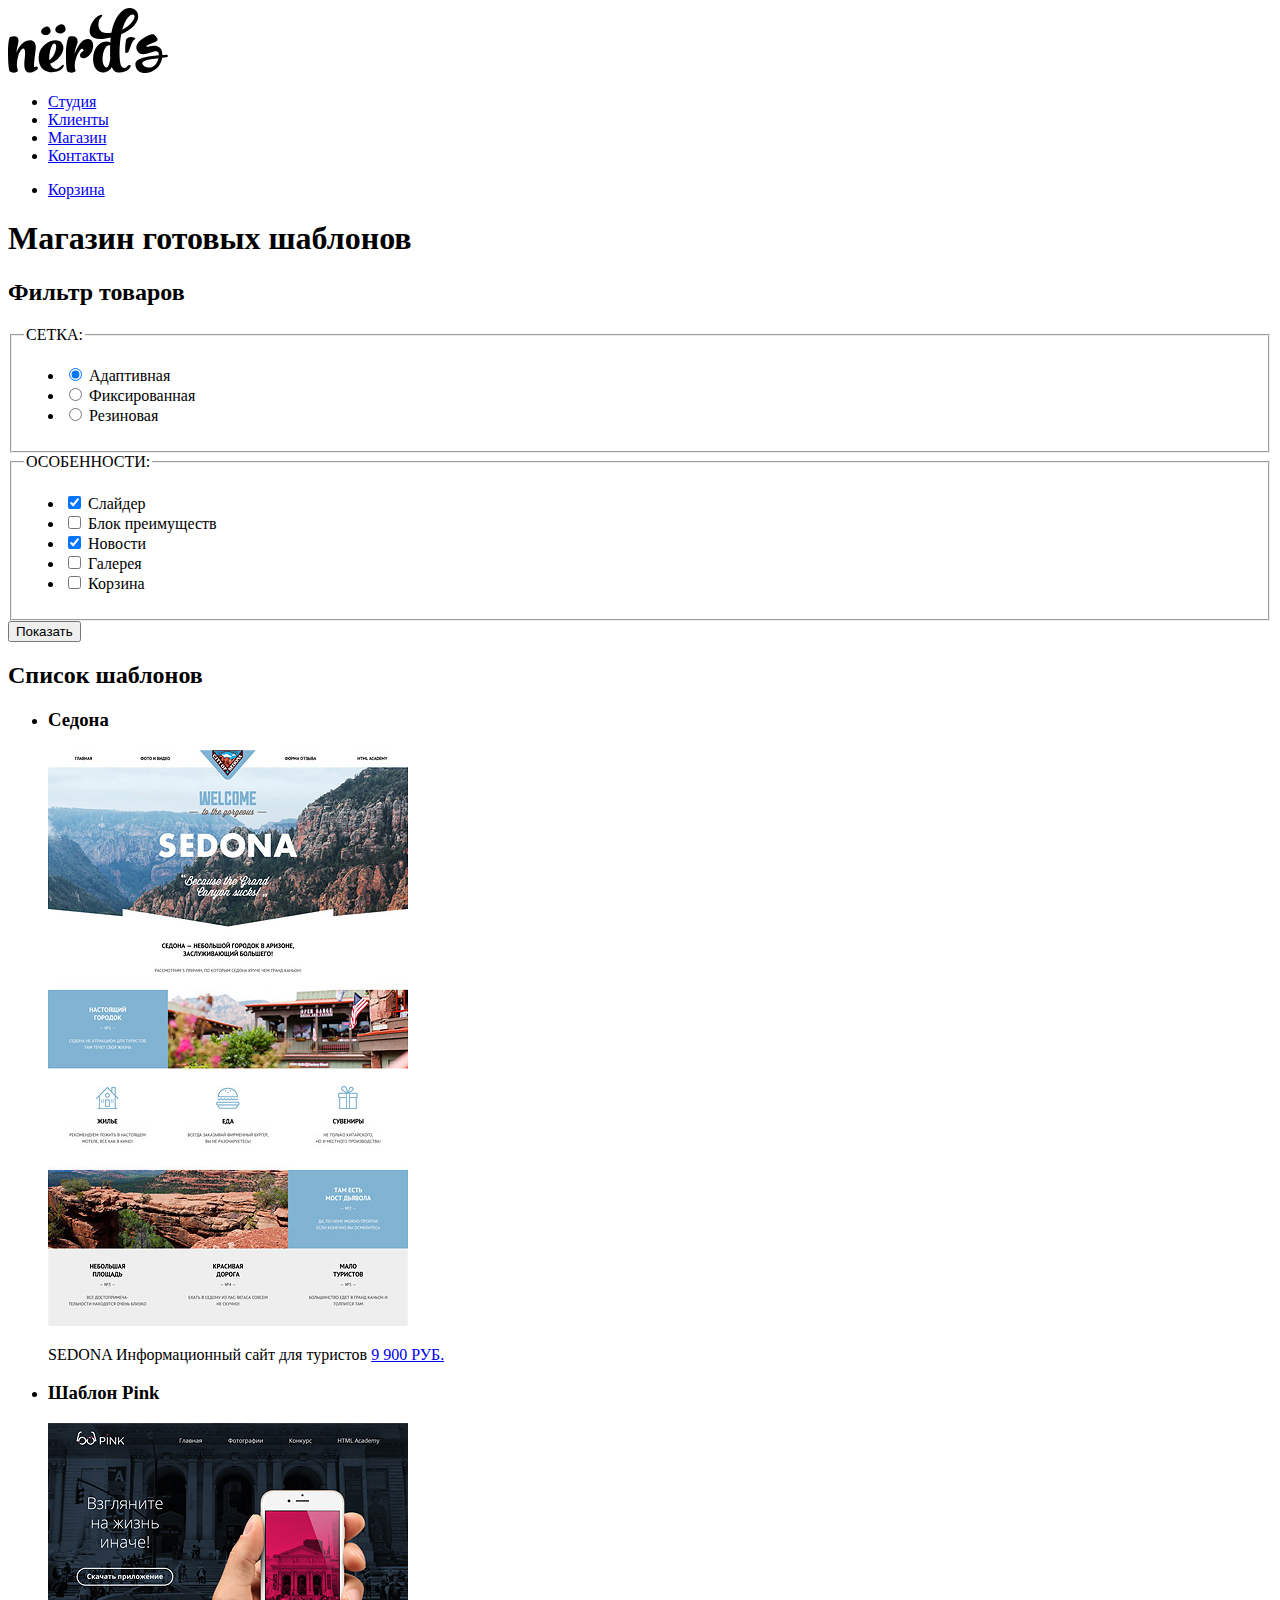
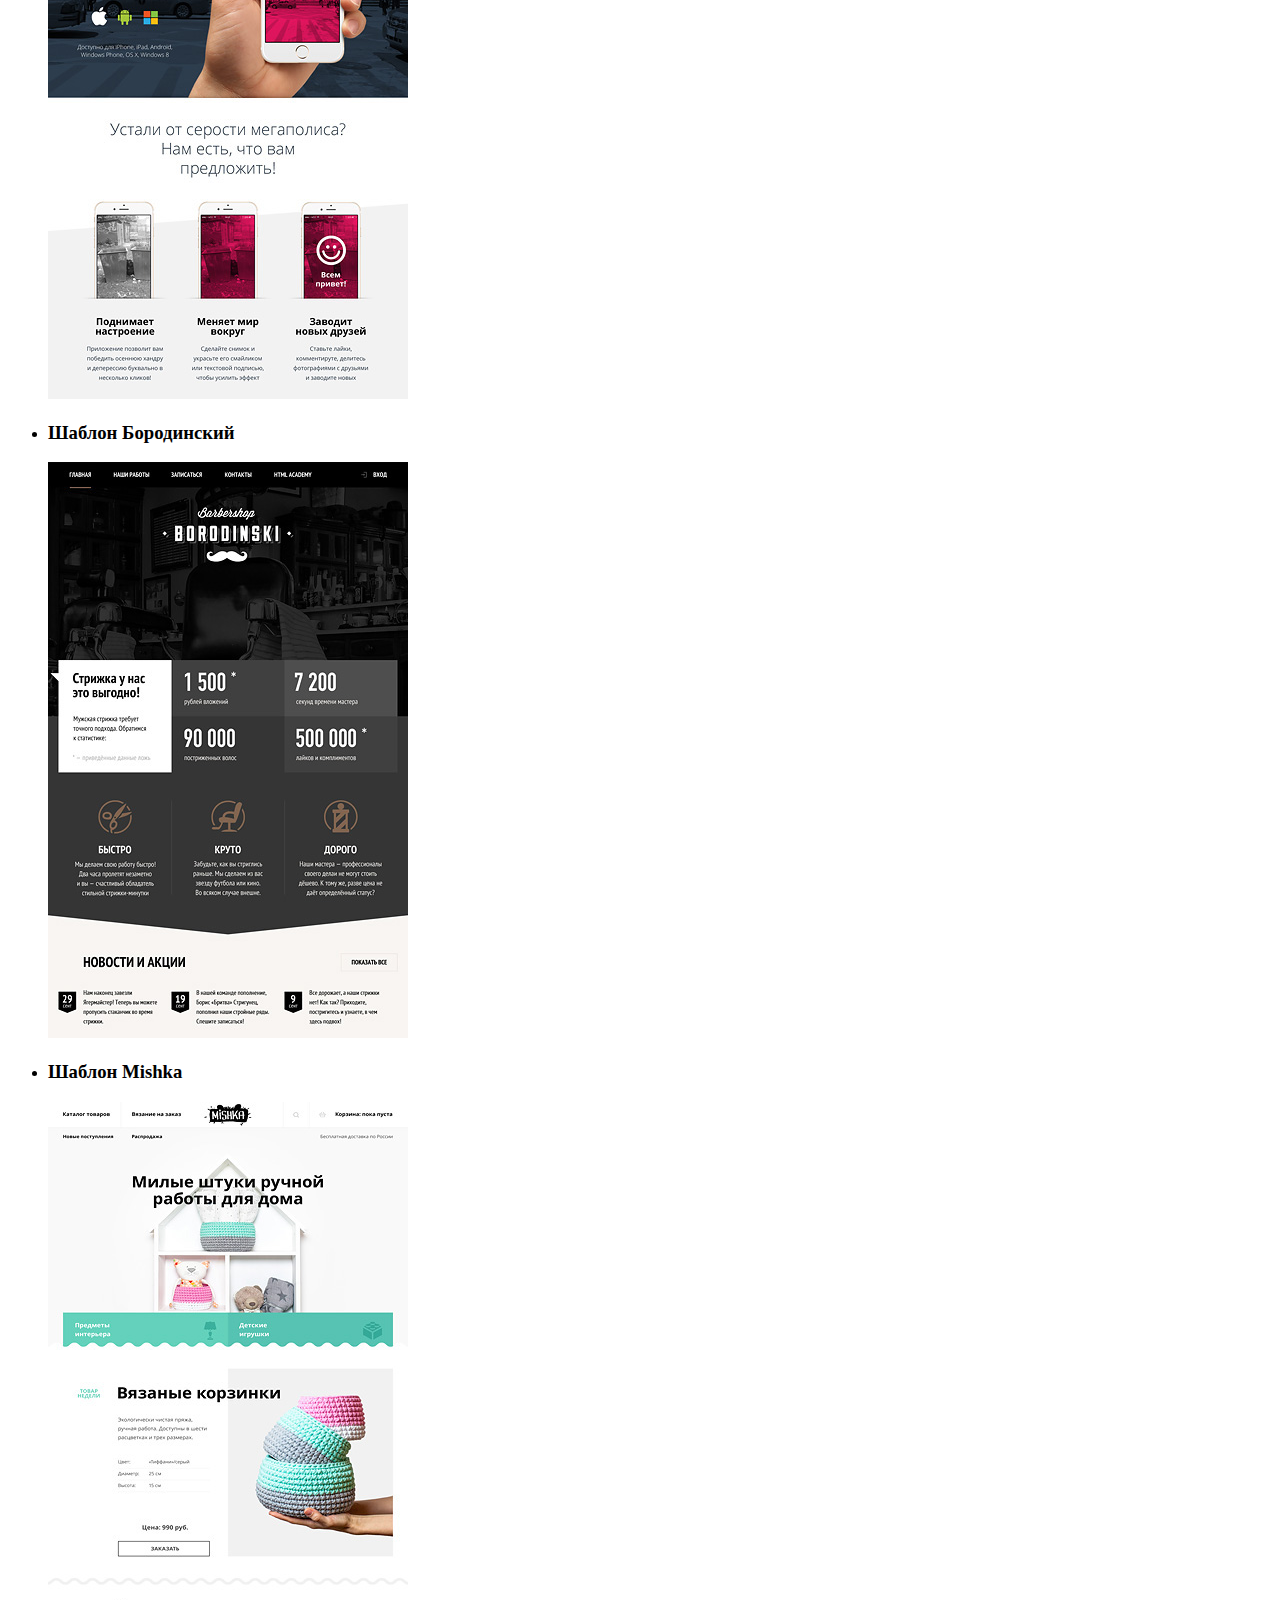
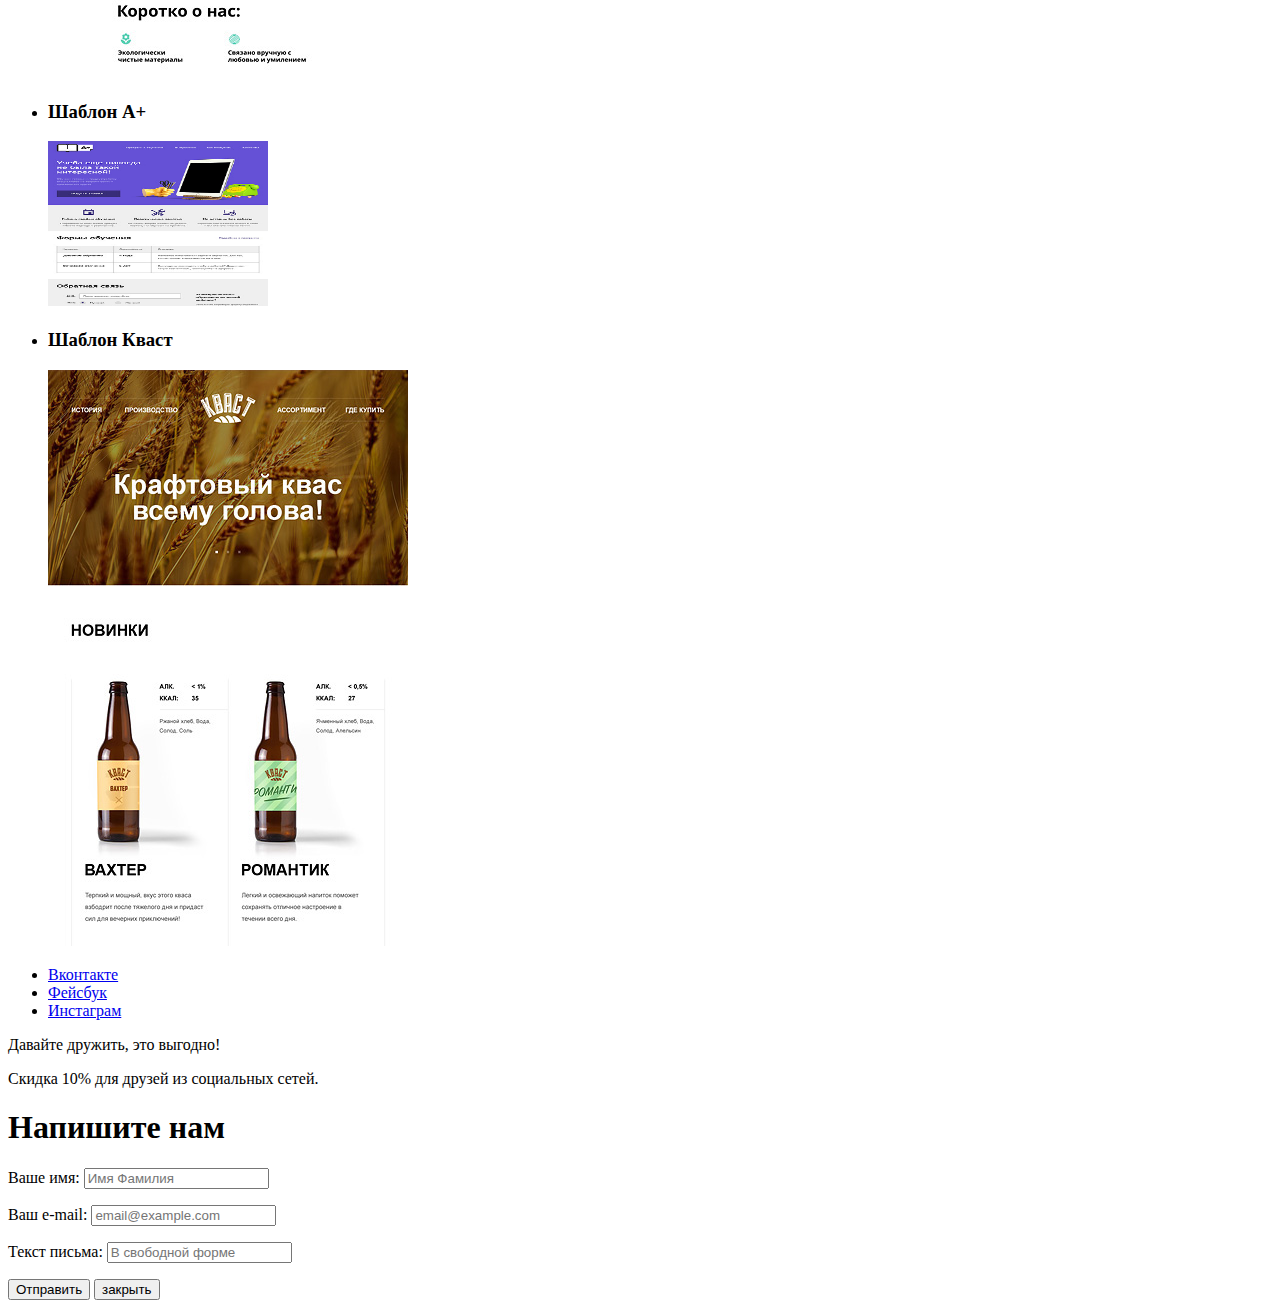
==== commit 92188e01: "убрал ссылку с седона, и с изображений" ====
--- a/inner.html
+++ b/inner.html
@@ -89,7 +89,7 @@
       <section class="catalog">
         <h2 class="visually-hidden">Список шаблонов</h2>
         <ul class="catalog-list">
-            <!-- <li class="catalog-item">  ----ТАК БЫЛО ИЗНАЧАЛЬНО, НИЖЕ ПОФАНТАЗИРОВАЛ----
+            <!-- <li class="catalog-item">
               <h3>
                 <a href="catalog-item.html">
                   <span class="catalog-category">Седона</span>
@@ -103,48 +103,44 @@
                 </p> 
                 <a class="button" href="#">9 900 РУБ.</a>   
             </li> -->
-            <li class="catalog-item">   <!-- пофантазировал тут, может так написать??? -->
+            <li class="catalog-item">
               <h3 class="visually-hidden">Седона</h3>
-                <a href="catalog-item.html">
-                  <img src="img/produkt-sedona.jpg" width="360" height="576" alt="Шаблон Sedona">
-                </a>
-                <p>    <!--  Вместо <p> предполагал в <div> обернуть ??? -->
-                  <a href="catalog-item.html">
-                    <span class="catalog-category">SEDONA</span>
-                  </a>
-                  <span class="catalog-item-title">Информационный сайт для туристов</span>
-                  <a class="button" href="#">9 900 РУБ.</a>
-                </p>
+              <p><img src="img/produkt-sedona.jpg" width="360" height="576" alt="Шаблон Sedona"></p>
+              <p>
+                <span class="catalog-category">SEDONA</span>
+                <span class="catalog-item-title">Информационный сайт для туристов</span>
+                <a class="button" href="#">9 900 РУБ.</a>
+              </p>
             </li>
             <li class="catalog-item">
               <h3 class="visually-hidden">Шаблон Pink</h3>
-              <a href="catalog-item.html">
+              <p>
                 <img src="img/produkt-pink.jpg" width="360" height="576" alt="Pink">
-              </a>  
+              </p>  
             </li>
             <li class="catalog-item">
               <h3 class="visually-hidden">Шаблон Бородинский</h3>
-              <a href="catalog-item.html">
+              <p>
                 <img src="img/produkt-barbershop.jpg" width="360" height="576" alt="Шаблон Барбершоп Бородинский">
-              </a>  
+              </p>  
             </li>      
             <li class="catalog-item">
               <h3 class="visually-hidden">Шаблон Mishka</h3>
-              <a href="catalog-item.html">
+              <p>
                 <img src="img/produkt-mishka.jpg" width="360" height="576" alt="Шаблон Mishka">
-              </a>  
+              </p>  
             </li>
             <li class="catalog-item">
               <h3 class="visually-hidden">Шаблон А+</h3>
-              <a href="catalog-item.html">
+              <p>
                 <img src="img/produkt-aplus.jpg" width="220" height="165" alt="Шаблон А+">
-              </a>  
+              </p>  
             </li>
             <li class="catalog-item">
               <h3 class="visually-hidden">Шаблон Кваст</h3>
-              <a href="catalog-item.html">
+              <p>
                 <img src="img/produkt-kvast.jpg" width="360" height="576" alt="Шаблон Кваст">
-              </a>  
+              </p>  
             </li>  
         </ul>
       </section>
@@ -162,7 +158,7 @@
     </footer>
     <section>
       <form class="connections-form" method="post" action="https://echo.htmlacademy.ru">
-        <h1 class="headline-form">Напишите нам</h1>   <!-- Валидатор ругается на class, насколько критично оставить как есть? Тексту ведь надо будет придать требуемый формат --> 
+        <h1 class="headline-form">Напишите нам</h1>
         <p>
           <label for="user-name">Ваше имя:</label>
           <input type="text" name="name" id="user-name" placeholder="Имя Фамилия">
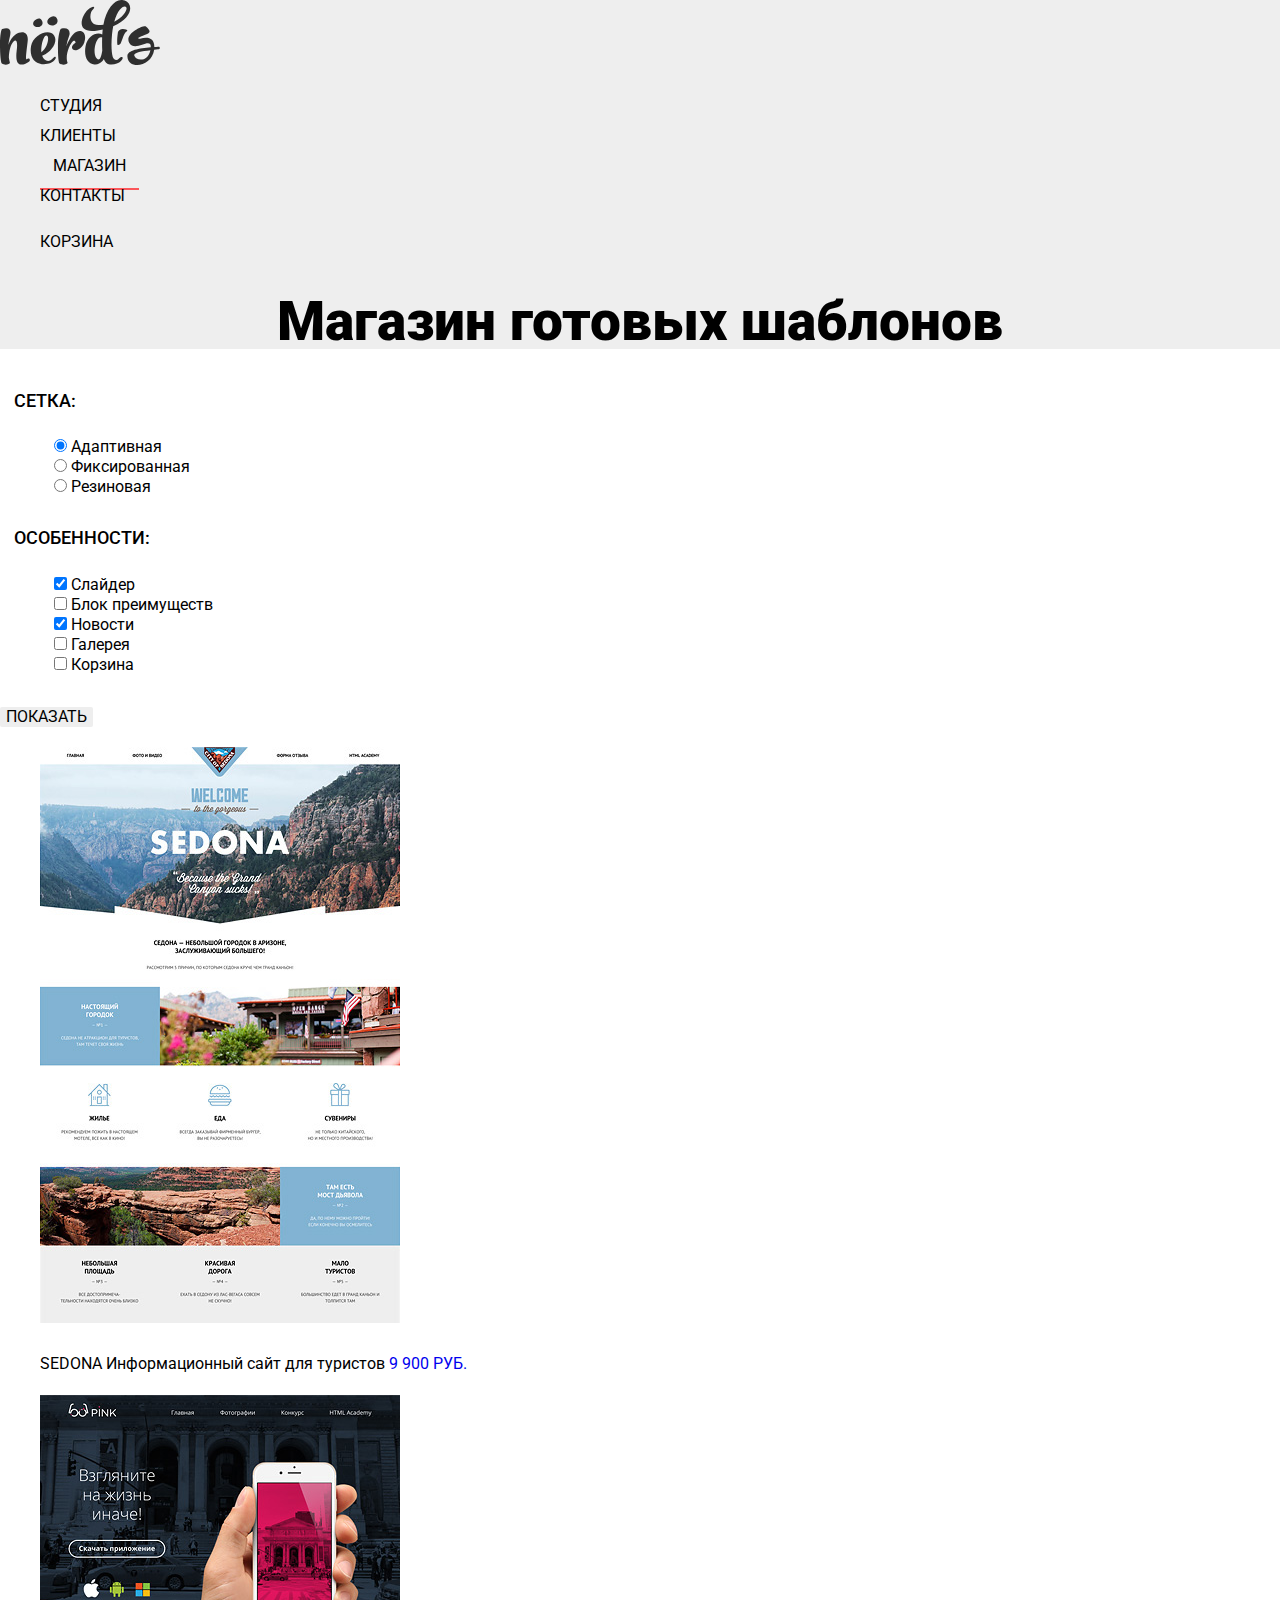
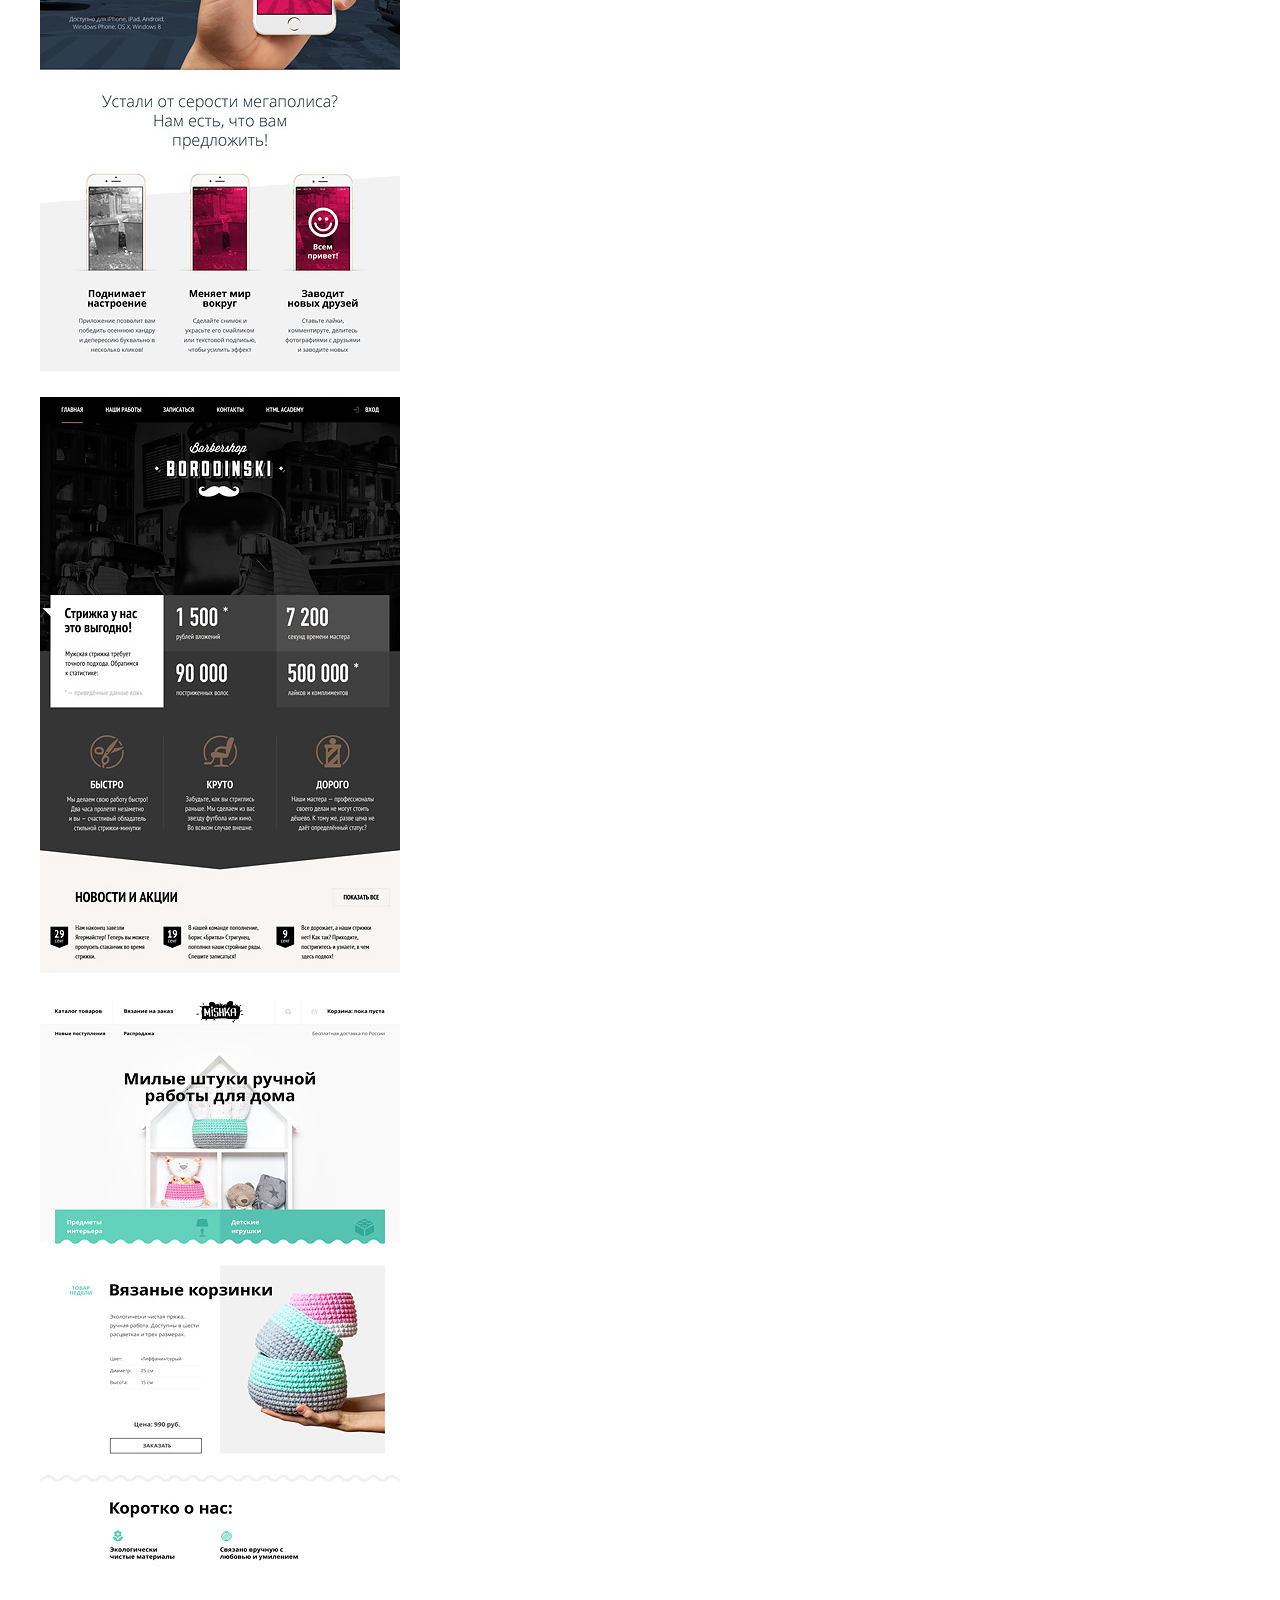
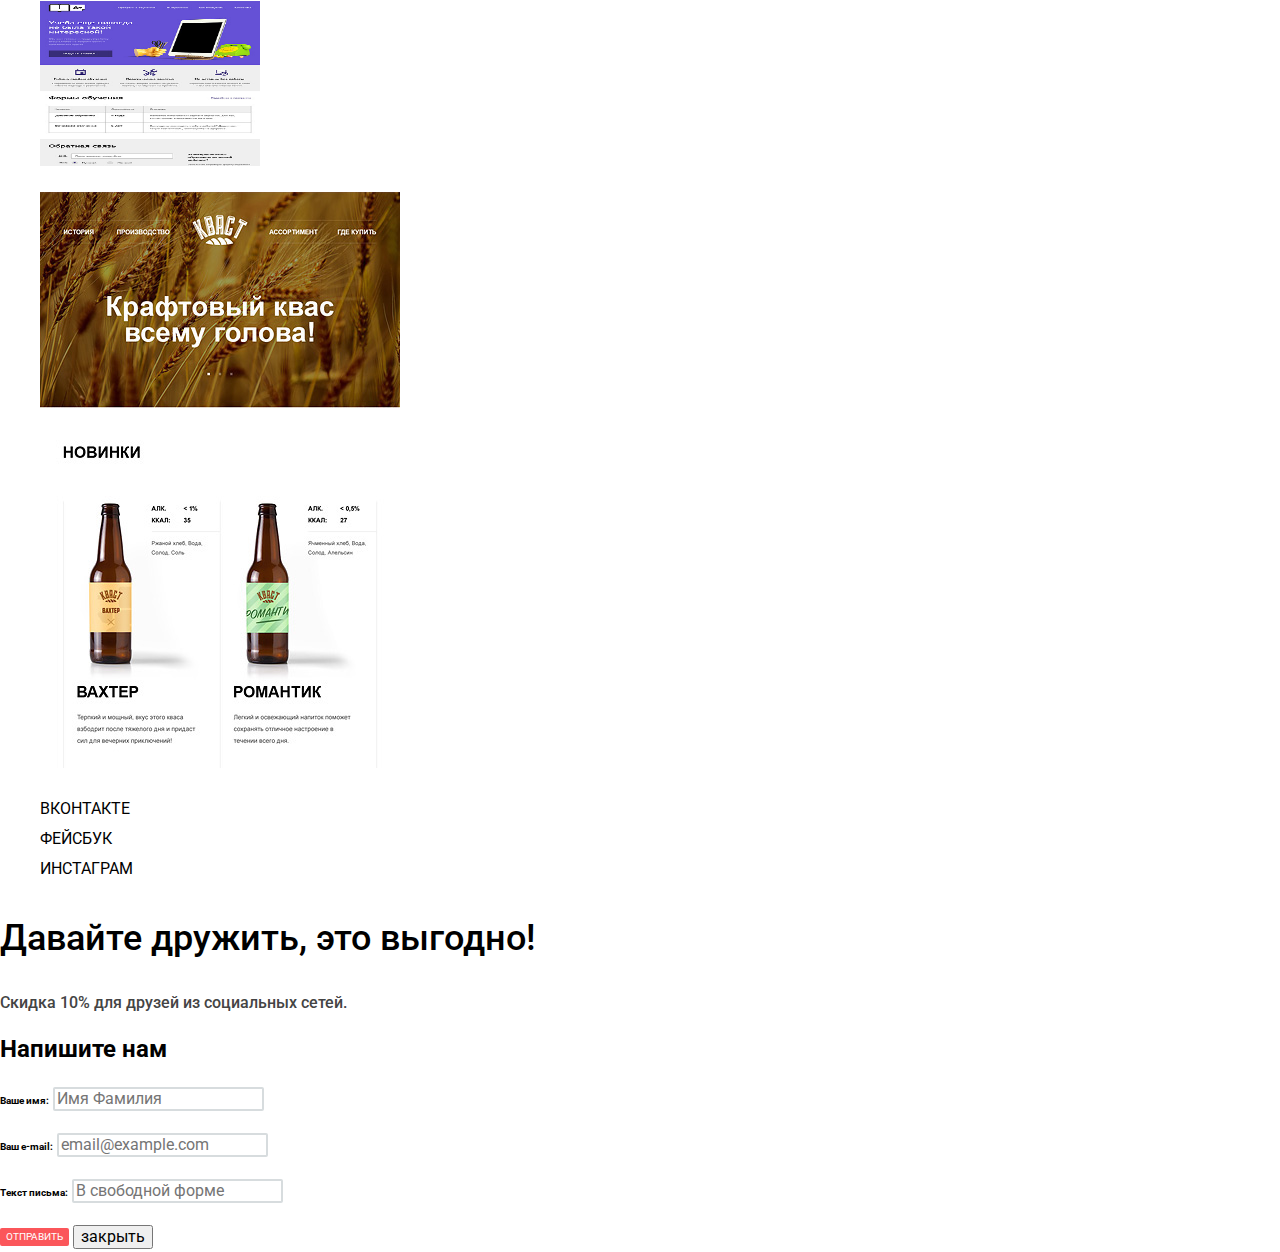
==== commit 82c00af4: "написал стили для  обеих страниц" ====
--- a/inner.html
+++ b/inner.html
@@ -3,20 +3,23 @@
   <head>
     <meta charset="utf-8">
     <title>Нёрдс</title>
+    <link href="https://fonts.googleapis.com/css?family=Roboto:400,500&display=swap&subset=cyrillic" rel="stylesheet">
+    <link href="css/normalize.css" rel="stylesheet">
+    <link href="css/style.css" rel="stylesheet">
   </head>
   <body>
     <header class="main-header">
-      <nav class="main-navigation">                           
+      <nav class="main-navigation">
         <a class="main-header-logo" href="index.html"> <img src="img/index-logo.svg" width="160" height="65" alt="Логотип Нердс в каталоге">
         </a>
       <ul class="site-navigation">
-        <li><a href="studio.html">Студия</a></li>
-        <li><a href="customers.html">Клиенты</a></li>
-        <li class="site-navigation-current"><a href="shop.html">Магазин</a></li>
-        <li><a href="contacts.html">Контакты</a></li>
+        <li class="studio"><a href="studio.html">студия</a></li>
+        <li class="customers"><a href="customers.html">клиенты</a></li>
+        <li class="site-navigation-current"><a class="active" href="shop.html">магазин</a></li>
+        <li class="contacts"><a href="contacts.html">контакты</a></li>
       </ul>
       <ul class="basket-navigation">
-        <li class="basket-buyer"><a href="basket.html">Корзина</a></li>
+        <li class="basket-buyer"><a href="basket.html">корзина</a></li>
       </ul>
       </nav>
       <h1 class="page-title"> <b>Магазин готовых шаблонов</b> </h1>
@@ -26,8 +29,8 @@
         <h2 class="visually-hidden">Фильтр товаров</h2>
         <form class="filter" method="get" action="https://echo.htmlacademy.ru">
           <fieldset>
-            <legend>СЕТКА:</legend>
-              <ul>
+            <legend class="name-filter">сетка:</legend>
+              <ul class="mesh-filter">
                 <li class="filter-option">
                   <input type="radio" name="grid-option" value="adaptive" id="filter-adaptive" checked>
                   <label for="filter-adaptive">
@@ -49,41 +52,41 @@
               </ul>
           </fieldset>
           <fieldset>
-            <legend>ОСОБЕННОСТИ:</legend>
-              <ul>
+            <legend class="name-filter">особенности:</legend>
+              <ul class="filter-features">
                 <li class="filter-option">
-                  <input class="visually-hidden filter-input filter-input-checkbox" type="checkbox" name="slider" id="filter-slider" checked>
+                  <input class="filter-input filter-input-checkbox" type="checkbox" name="slider" id="filter-slider" checked>
                   <label for="filter-slider">
                     Слайдер
                   </label>
                 </li>
                 <li class="filter-option">
-                  <input class="visually-hidden filter-input filter-input-checkbox" type="checkbox" name="advantage-block" id="filter-advantage-block">
+                  <input class="filter-input filter-input-checkbox" type="checkbox" name="advantage-block" id="filter-advantage-block">
                   <label for="filter-advantage-block">
                   Блок преимуществ
                   </label>
                 </li>
                 <li class="filter-option">
-                  <input class="visually-hidden filter-input filter-input-checkbox" type="checkbox" name="news" id="filter-news" checked>
+                  <input class="filter-input filter-input-checkbox" type="checkbox" name="news" id="filter-news" checked>
                   <label for="filter-news">
                     Новости
                   </label>
                 </li>
                 <li class="filter-option">
-                  <input class="visually-hidden filter-input filter-input-checkbox" type="checkbox" name="gallery" id="filter-gallery">
+                  <input class="filter-input filter-input-checkbox" type="checkbox" name="gallery" id="filter-gallery">
                   <label for="filter-gallery">
                     Галерея
                   </label>
                 </li>
                 <li class="filter-option">
-                  <input class="visually-hidden filter-input filter-input-checkbox" type="checkbox" name="basket" id="filter-basket">
+                  <input class="filter-input filter-input-checkbox" type="checkbox" name="basket" id="filter-basket">
                   <label for="filter-basket">
                     Корзина
                   </label>
                 </li>
               </ul>
             </fieldset>
-            <button type="submit" class="filter-button button">Показать</button>
+            <button type="submit" class="filter-button">показать</button>
         </form>
       </section>
       <section class="catalog">
@@ -100,8 +103,8 @@
                   <a href="catalog-item.html">
                     <img src="img/produkt-sedona.jpg" width="360" height="576" alt="Шаблон Sedona">
                   </a>
-                </p> 
-                <a class="button" href="#">9 900 РУБ.</a>   
+                </p>
+                <a class="button" href="#">9 900 РУБ.</a>
             </li> -->
             <li class="catalog-item">
               <h3 class="visually-hidden">Седона</h3>
@@ -116,41 +119,48 @@
               <h3 class="visually-hidden">Шаблон Pink</h3>
               <p>
                 <img src="img/produkt-pink.jpg" width="360" height="576" alt="Pink">
-              </p>  
+              </p>
             </li>
             <li class="catalog-item">
               <h3 class="visually-hidden">Шаблон Бородинский</h3>
               <p>
                 <img src="img/produkt-barbershop.jpg" width="360" height="576" alt="Шаблон Барбершоп Бородинский">
-              </p>  
-            </li>      
+              </p>
+            </li>
             <li class="catalog-item">
               <h3 class="visually-hidden">Шаблон Mishka</h3>
               <p>
                 <img src="img/produkt-mishka.jpg" width="360" height="576" alt="Шаблон Mishka">
-              </p>  
+              </p>
             </li>
             <li class="catalog-item">
               <h3 class="visually-hidden">Шаблон А+</h3>
               <p>
                 <img src="img/produkt-aplus.jpg" width="220" height="165" alt="Шаблон А+">
-              </p>  
+              </p>
             </li>
             <li class="catalog-item">
               <h3 class="visually-hidden">Шаблон Кваст</h3>
               <p>
                 <img src="img/produkt-kvast.jpg" width="360" height="576" alt="Шаблон Кваст">
-              </p>  
-            </li>  
+              </p>
+            </li>
         </ul>
+        <!-- <ul class="pagination-list">
+          <li class="pagination-item pagination-item-current"><a>1</a></li>
+          <li class="pagination-item "><a href="#">2</a></li>
+          <li class="pagination-item"><a href="#">3</a></li>
+          <li class="pagination-item pagination-item-the_next"><a href="#">следующая</a></li>
+        </ul> -->
+      </section>
       </section>
     </main>
     <footer class=main-footer>
-      <div class="container-social">
-        <ul>
-          <li><a class="social-button" href="#">Вконтакте</a></li>
-          <li><a class="social-button" href="#">Фейсбук</a></li>
-          <li><a class="social-button" href="#">Инстаграм</a></li>
+      <div class="footer-social">
+        <ul class="social-blok">
+          <li><a class="social-button-vk" href="#">Вконтакте</a></li>
+          <li><a class="social-button-fb" href="#">Фейсбук</a></li>
+          <li><a class="social-button-instagram" href="#">Инстаграм</a></li>
         </ul>
         <p class="text-call">Давайте дружить, это выгодно!</p>
         <p class="text-benefit">Скидка 10% для друзей из социальных сетей.</p>
@@ -158,22 +168,22 @@
     </footer>
     <section>
       <form class="connections-form" method="post" action="https://echo.htmlacademy.ru">
-        <h1 class="headline-form">Напишите нам</h1>
+        <h2>Напишите нам</h2>
         <p>
-          <label for="user-name">Ваше имя:</label>
-          <input type="text" name="name" id="user-name" placeholder="Имя Фамилия">
+          <label class="name-form" for="user-name">Ваше имя:</label>
+          <input class="name-form-field" type="text" name="name" id="user-name" placeholder="Имя Фамилия">
         </p>
         <p>
-          <label for="user-email">Ваш e-mail:</label>
-          <input type="text" name="e-mail" id="user-email" placeholder="email@example.com">
+          <label class="email-form" for="user-email">Ваш e-mail:</label>
+          <input class="email-form-field" type="email" name="e-mail" id="user-email" placeholder="email@example.com">
         </p>
         <p>
-          <label for="user-message">Текст письма:</label>
-          <input type="text" name="message" id="user-message" placeholder="В свободной форме">
+          <label class="message-form" for="user-message">Текст письма:</label>
+          <input class="message-form-field" type="text" name="message" id="user-message" placeholder="В свободной форме">
         </p>
-        <button class="button" type="submit">Отправить</button>
-        <button class="modal-close" type="button">закрыть</button>
+        <button class="button-form" type="submit">отправить</button>
+        <button class="modal-close" type="button" src="img/close-cross.svg">закрыть</button>
       </form>
     </section>
   </body>
-</html>+</html>
--- a/css/style.css
+++ b/css/style.css
@@ -0,0 +1,338 @@
+body {
+  margin: 0;
+
+  font-family: "Roboto", Arial, Roboto;
+  font-size: 16px;
+  line-height: 30px;
+  font-weight: 400;
+  color: #000000; /*#000000 (0, 0, 0, 0.5) чёрный, непрозрачный на 50% */
+  text-transform: none; /* управлять регистром символов */
+}
+
+.main-header {
+  background-color: #eeeeee;
+  color: #000000;
+}
+
+.main-header-logo:hover {
+  opacity: 0.8;
+}
+
+.main-header-logo:focus {
+  opacity: 0.3;
+}
+
+a {
+  text-decoration: none; /*отменил у ссылок подчеркивание, назначается браузером по умолчанию. */
+}
+
+.site-navigation,
+.basket-navigation,
+.list-order,
+.social-blok,
+.catalog-list,
+.mesh-filter,
+.filter-features,
+.pagination-list {
+  list-style: none; /* Перед элементами ненумерованного спика по умолчанию ставятся маркеры. Отменим это для списков в навигации */
+}
+
+/* .pagination-item a {
+  inline: block;
+  background-color: #eeeeee;
+  padding-top: 19px;
+  padding-right: 40px;
+  padding-bottom: 19px;
+  padding-left: 40px;
+  border-radius: 2px;
+  color: #000000;
+  font-size: 16px;
+  line-height: 18px;
+  font-weight: 400;
+  text-transform: uppercase;
+} */
+
+.site-navigation a, /* по умолчанию ссылки синие, задал черный */
+.basket-navigation a,
+.footer-social a {
+  text-transform: uppercase;
+  color: #000000; /*(0, 0, 0,) (0, 0, 0, 0.5) чёрный, непрозрачный на 50% */
+}
+
+.list-order a { /* задал белый цвет текста ссылке "заказать" */
+  line-height: 18px;
+  color: #ffffff; /* rgb(255, 255, 255) */
+}
+
+.active { /* подчеркивание активной страницы в нав */
+  border-bottom: 2px solid #fb565a;
+  padding: 13px;
+}
+
+.site-navigation a:hover,  /* :hover для наведения, меняет цвет  */
+.basket-navigation a:hover {
+  color: rgb(251, 86, 90);
+}
+
+.site-navigation a:focus,   /* :focus для фокусировки, меняет цвет */
+.basket-navigation a:focus {
+  color: rgba(0, 0, 0, 0.302);
+}
+
+.visually-hidden { /* спрятал текст */
+  position: absolute;
+  width: 1px;
+  height: 1px;
+  margin: -1px;
+  border: 0;
+  padding: 0;
+  clip: rect(0 0 0 0);
+  overflow: hidden;
+}
+
+.product-header-1 {
+  font-size: 24px;
+  line-height: 30px;
+  font-weight: 500;
+  text-transform: uppercase;
+  text-align: left;
+}
+
+.text-slogan-1 {
+  color: rgb(40, 49, 54); /* #283136 */
+  font-size: 16px;
+  line-height: 24px;
+  text-align: left;
+}
+
+.button-1 {
+  inline: block;
+  background-color: #fb565a;
+  padding-top: 19px;
+  padding-right: 40px;
+  padding-bottom: 19px;
+  padding-left: 40px;
+  border-radius: 2px;
+}
+
+.button-1:hover {
+  background-color: #e74246;
+}
+
+.button-1:focus {
+  color: #d7373b;
+}
+
+.product-header-2 {
+  font-size: 24px;
+  line-height: 30px;
+  font-weight: 500;
+  text-transform: uppercase;
+  text-align: left;
+}
+
+.text-slogan-2 {
+  color: rgb(40, 49, 54); /* #283136 */
+  font-size: 16px;
+  line-height: 24px;
+  text-align: left;
+}
+
+.button-2 {
+  inline: block;
+  background-color: #00ca74;
+  padding-top: 19px;
+  padding-right: 40px;
+  padding-bottom: 19px;
+  padding-left: 40px;
+  border-radius: 2px;
+}
+
+.button-2:hover {
+  background-color: #00bc6c;
+}
+
+.button-2:focus {
+  color: #00aa62;
+}
+
+.product-header-3 {
+  font-size: 24px;
+  line-height: 30px;
+  font-weight: 500;
+  text-transform: uppercase;
+  text-align: left;
+}
+
+.text-slogan-3 {
+  color: rgb(40, 49, 54); /* #283136 */
+  font-size: 16px;
+  line-height: 24px;
+  text-align: left;
+}
+
+.button-3 {
+  inline: block;
+  background-color: #efc84a;
+  padding-top: 19px;
+  padding-right: 40px;
+  padding-bottom: 19px;
+  padding-left: 40px;
+  border-radius: 2px;
+}
+
+.button-3:hover {
+  background-color: #eab534;
+}
+
+.button-3:focus {
+  color: #e5a722;
+}
+
+.main-footer {
+  background-color:#ffffff;
+}
+
+.social-button-vk {
+  /* background-image: url("img/vk-icon.svg");
+  border-radius: 50%; */
+}
+
+.social-button-fb {
+    /* background-image: url("img/fb-icon.svg");
+    border-radius: 50%; */
+  }
+
+.social-button-instagram {
+  /* background-image: url("img/insta-icon.svg");
+  border-radius: 50%; */
+}
+
+.text-call { /* Давайте дружить, это выгодно! */
+  font-size: 36px;
+  font-weight: 500;
+  line-height: 36px;
+  text-align: left;
+}
+
+.text-benefit { /* Скидка_10__для_друзей_из_социальных_сетей */
+  font-size: 16px;
+  font-weight: 500;
+  color: rgb(68, 68, 68);
+  line-height: 22px;
+  text-align: left;
+}
+
+.modal { /* для формы */
+  color: #000000;
+  background-color: #ffffff; /* rgb(255, 255, 255) */
+  background-position: 0 0;
+  border: 2px solid #dbdbdb;
+}
+
+.modal h2 {
+  font-size: 30px;
+  line-height: 42px;
+}
+
+.name-form,
+.email-form,
+.message-form {
+  font-size: 10px;
+  line-height: 16px;
+  font-weight: 700;
+}
+
+.name-form-field,
+.email-form-field,
+.message-form-field {
+  color: #a1a1a1;
+  font-size: 16px;
+  line-height: 18px;
+  border: 2px solid #d7dcde;
+  border-radius: 2px;
+}
+
+.name-form-field:hover {
+  color: #a1a1a1;
+  border: 2px solid #b4b9bb;
+}
+
+.name-form-field:focus {
+  color: #444444;
+  border: 2px solid #000000;
+  outline: none; /* удалил обводку рамки при активации */
+}
+
+.button-form {
+  text-align: center;
+  vertical-align: middle;
+  text-transform: uppercase;
+  color: #ffffff;
+  background-color: #fb565a;
+  border: none;
+  font-size: 10px;
+  line-height: 16px;
+  font-weight: 400;
+  border-radius: 2px;
+}
+
+.page-title { /* Магазин_готовых_шаблонов  */
+  font-size: 55px;
+  line-height: 55px;
+  text-align: center;
+}
+
+.filter fieldset { /* убрал обводку у <fieldset>  */
+  border: none;
+}
+
+.mesh-filter,
+.filter-features {
+  font-size: 16px;
+  line-height: 20px;
+}
+
+.name-filter  {
+  font-size: 18px;
+  line-height: 30px;
+  font-weight: 500;
+  text-transform: uppercase;
+  text-align: left;
+}
+
+.name-filter label {
+  font-size: 16px;
+  line-height: 20px;
+  font-weight: 400;
+}
+
+.filter-button {
+  background-color: #eeeeee;
+  color: #000000;
+  font-size: 16px;
+  line-height: 18px;
+  font-weight: 400;
+  text-transform: uppercase;
+  text-align: center;
+  vertical-align: middle;
+  border-radius: 2px;
+  border: none;
+  /* weight: 260px;
+  height: 50px; */
+}
+
+.filter-button:hover {
+  background-color: #dfdfdf;
+}
+
+.filter-button:active {
+  background-color: #d5d5d5;
+  color: rgba(0, 0, 0, 0.3);
+  box-shadow: inset 0px 3px 0px 0px #bfbfbf;
+  outline: none;
+}
+.name-form input:invalid {
+  background-color: #e74462; /* Красный цвет фона полю имя */
+  color:  #e74462;
+}
